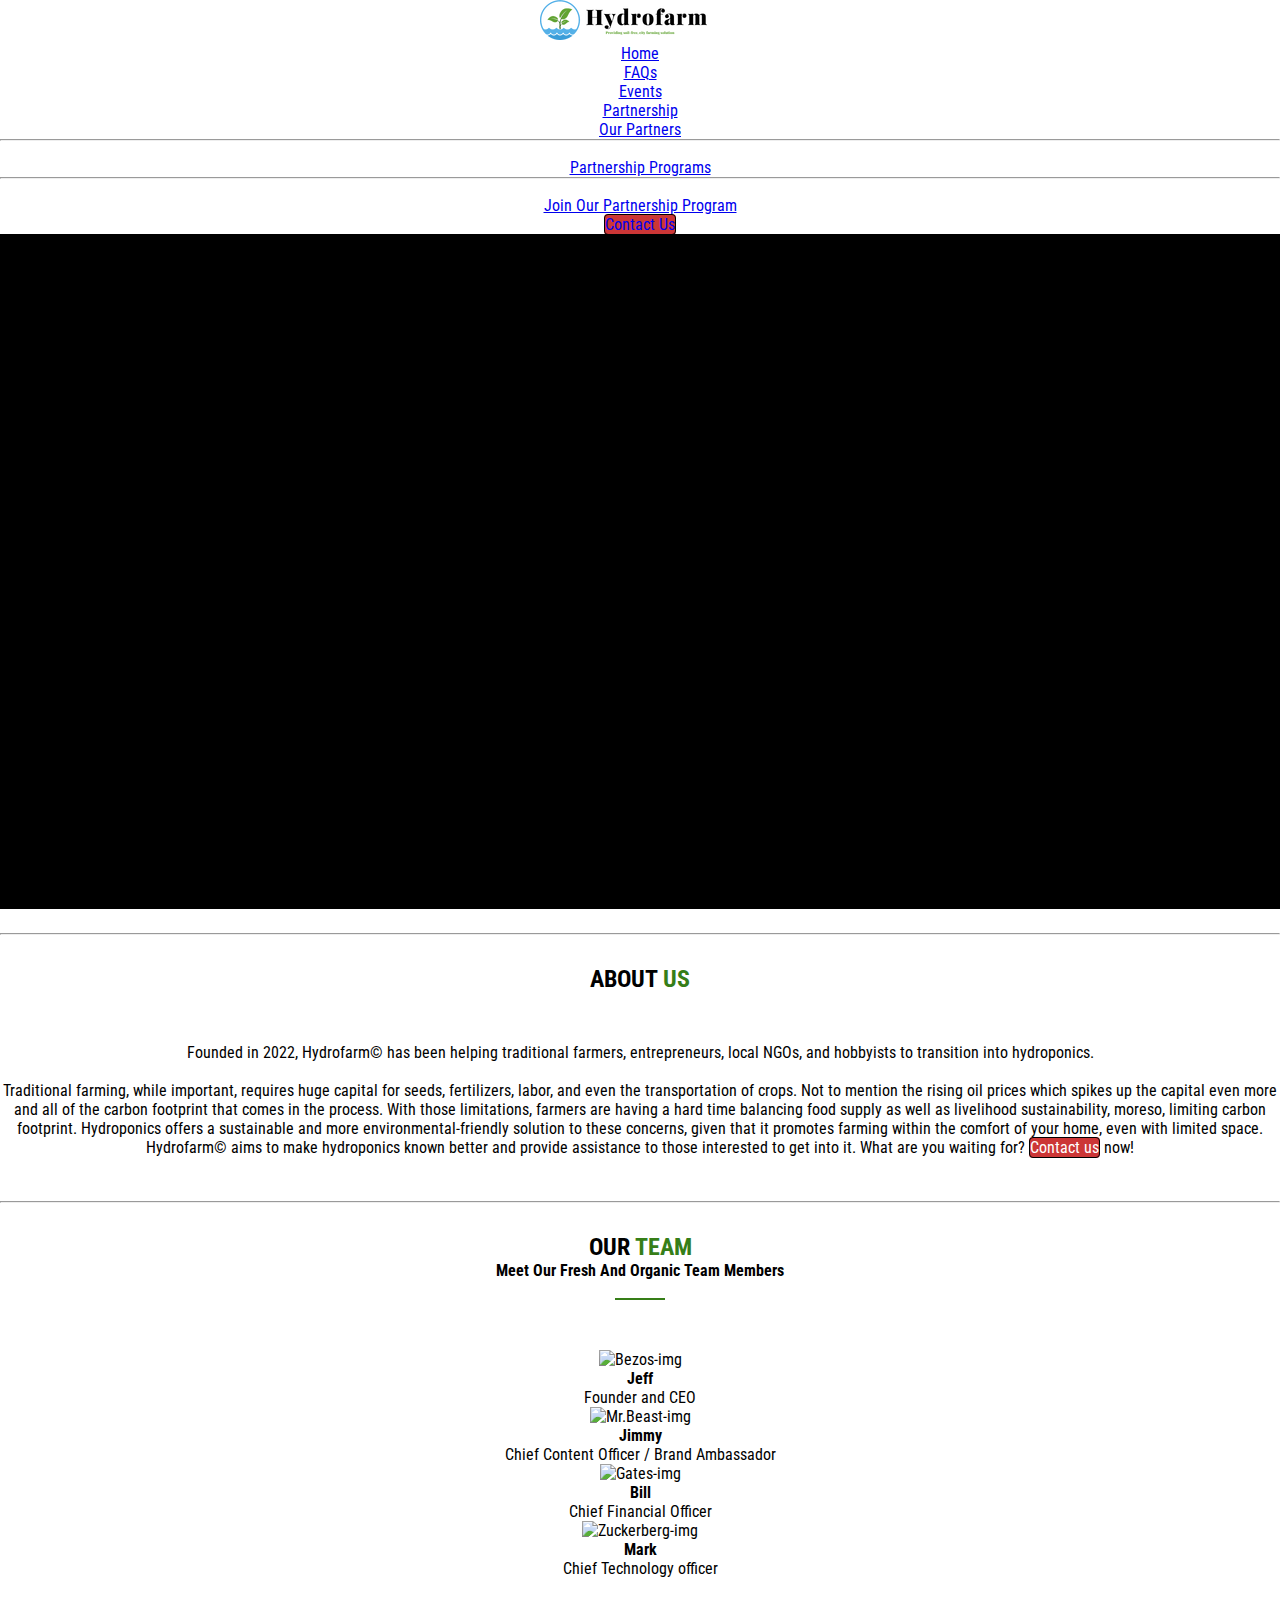
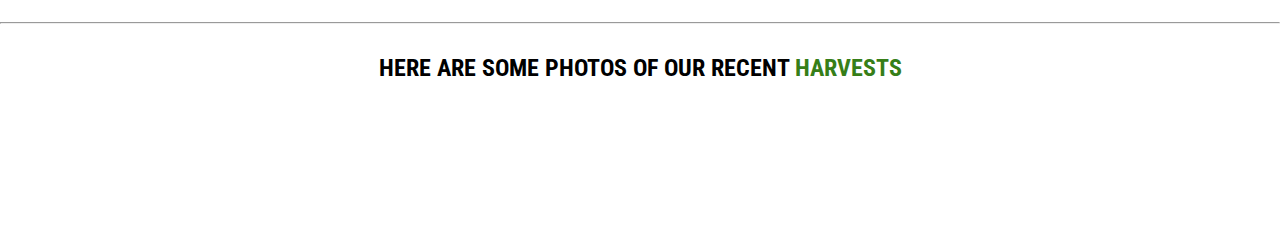
==== index.html @ 401f558d "create two divs" ====
<!DOCTYPE html>
<html lang="en">

    <head>
        <meta charset="UTF-8">
        <meta http-equiv="X-UA-Compatible" content="IE=edge">
        <meta name="viewport" content="width=device-width, initial-scale=1.0">

        <link rel="preconnect" href="https://fonts.googleapis.com">
        <link rel="preconnect" href="https://fonts.gstatic.com" crossorigin>
        <link
            href="https://fonts.googleapis.com/css2?family=Concert+One&family=Playfair+Display:wght@400;500;700;900&family=Roboto+Condensed:ital,wght@0,400;0,700;1,400&display=swap"
            rel="stylesheet">

        <!-- FONT AWESOME -->
        <link href="https://fonts.googleapis.com/icon?family=Material+Icons" rel="stylesheet">

        <title>Hydrofarm</title>

        <link href="https://cdn.jsdelivr.net/npm/bootstrap@5.0.2/dist/css/bootstrap.min.css" rel="stylesheet"
            integrity="sha384-EVSTQN3/azprG1Anm3QDgpJLIm9Nao0Yz1ztcQTwFspd3yD65VohhpuuCOmLASjC" crossorigin="anonymous">

        <link rel="stylesheet" href="css/styles.css">
    </head>

    <body>
        <!-- add a sticky-top class later -->
        <nav class="navbar navbar-expand-lg navbar-light bg-light">
            <div class="container-fluid">
                <a class="navbar-brand" href="#">
                    <img src="images/hydrofarm-logo(trans).png" alt="Hydrofarm Logo" width="200" height="40">
                </a>
                <!-- <button class="navbar-toggler" type="button" data-bs-toggle="collapse"
                    data-bs-target="#navbarSupportedContent" aria-controls="navbarSupportedContent"
                    aria-expanded="false" aria-label="Toggle navigation">
                    <span class="navbar-toggler-icon"></span>
                </button> -->
                <div class="collapse navbar-collapse" id="navbar-content" id="top">
                    <ul class="navbar-nav ms-auto mb-2 mb-lg-0">
                        <li class="nav-item">
                            <a class="nav-link" aria-current="page" href="#top">Home</a>
                        </li>
                        <li class="nav-item">
                            <a class="nav-link" href="#">FAQs</a>
                        </li>
                        <li class="nav-item">
                            <a class="nav-link" href="#">Events</a>
                        </li>
                        <!-- start of dropdown menu -->
                        <li class="nav-item dropdown">
                            <a class="nav-link dropdown-toggle disabled" href="#" id="navbar-dropdown" role="button"
                                data-bs-toggle="dropdown" aria-expanded="false">
                                Partnership
                            </a>
                            <ul class="dropdown-menu" aria-labelledby="navbar-dropdown">
                                <li><a class="dropdown-item" href="#">Our Partners</a></li>
                                <li>
                                    <hr class="dropdown-divider">
                                </li>
                                <li><a class="dropdown-item" href="#">Partnership Programs</a></li>
                                <li>
                                    <hr class="dropdown-divider">
                                </li>
                                <li><a class="dropdown-item" href="#">Join Our Partnership Program</a></li>
                            </ul>
                            <!-- end of dropdown menu -->

                        </li>
                        <!-- end of dropdown menu -->


                        <li class="nav-item">
                            <a class="nav-link active contact-us" href="#">Contact Us</a>
                        </li>

                    </ul>

                </div>

            </div>

        </nav>

        <header>

            <!-- Blank container for CSS manipulation-->
            <div class="montage-overlay"></div>

            <video playsinline="playsinline" autoplay loop muted class="motageVideos">
                <source src="videos/hydroponics-montage.mp4" type="video/mp4">
            </video>

            <!-- The header content -->
            <div class="container h-100">
                <div class="d-flex h-100 text-center align-items-center">
                    <div class="w-100 text-white">
                        <h1 class="fw-bold">Hydrofarm</h1>
                        <p class="lead mb-0 .fs-4">Enjoy the benefits of sustainable, soil-free farming <br>within the
                            metro!</p>
                    </div>
                </div>
            </div>
        </header>

        <!-- ABOUT US SECTION -->
        <main>
            <section class="about-us-section">
                <div class="container about-us-container">
                    <hr class="border-2 border-top border-info">
                    <div class="sections-heading">
                        <h2 class="about-us-heading">About <span>Us</span></h2>
                    </div>

                    <div class="container about-us-text-container">
                        <div class="container about-us-item">
                            <p class="about-us-text">
                                Founded in 2022, Hydrofarm&copy; has been helping traditional farmers, entrepreneurs,
                                local NGOs, and
                                hobbyists
                                to
                                transition into hydroponics.</p> &nbsp;

                            <p class="about-us-text"> Traditional farming, while important, requires huge capital for
                                seeds,
                                fertilizers, labor, and even the
                                transportation of crops. Not to mention the rising oil prices which spikes up the
                                capital even more and
                                all of the carbon footprint that comes in the process. With those limitations, farmers
                                are having a hard
                                time balancing food supply as well as livelihood sustainability, moreso, limiting carbon
                                footprint.
                                Hydroponics offers a sustainable and more environmental-friendly solution to these
                                concerns, given that
                                it
                                promotes farming within the comfort of your home, even with limited space.
                                Hydrofarm&copy; aims to make
                                hydroponics known better and provide assistance to those interested to get into it. What
                                are you waiting
                                for? <a class="contact-us about-us-cta" href="#">Contact us</a> now!</p>
                        </div>

                    </div>
                </div>
            </section>

            <!-- TEAMS SECTION -->
            <section id="team" class="team-area">
                <div class="container">
                    <hr class="border-2 border-top border-success">
                    <!-- teams section header -->
                    <div class="col-md-12">
                        <div class="sections-heading team-heading text-center">
                            <h2>Our <span>Team</span></h2>
                            <h4>Meet our fresh and <span class="organic">organic</span> team members</h4>
                        </div>
                    </div>

                    <!-- first row -->
                    <div class="team-items row">
                        <div class="item-container col-md-4"></div>
                        <div class="item-container col-md-4">
                            <div class="item">
                                <div class="item-content">
                                    <img class="img-fluid" src="Images/Bezos-primary.png" alt="Bezos-img">
                                    <div class="team-overlay">
                                        <p class="h6"><em>“If we can keep our competitors focused on us while we stay
                                                focused on the customer,
                                                ultimately we'll turn out all right.”</em></p>
                                        <div class="alt-image-container">
                                            <img class="img-fluid" src="Images/Bezos-alt.png" alt="bezos-alt-img"
                                                class="alt-image">
                                        </div>
                                    </div>
                                </div>
                                <div class="info">
                                    <h4>Jeff</h4>
                                    <span>Founder and CEO</span>
                                </div>
                            </div>
                        </div>
                        <div class="item-container col-md-4"></div>
                    </div>

                    <!-- second row -->
                    <div class="team-items row">
                        <div class="col-md-4 item-container">
                            <div class="item">
                                <div class="item-content">
                                    <img class="img-fluid" src="Images/Beast-primary.png" alt="Mr.Beast-img">
                                    <div class="team-overlay">
                                        <p class="h6"><em>“My overarching goal in life is to make a lot of money and
                                                then before I die, give it
                                                away.”</em></p>
                                        <div class="alt-image-container">
                                            <img class="img-fluid" src="Images/Beast-alt.png" alt="beast-alt-img"
                                                class="alt-image">
                                        </div>
                                    </div>
                                </div>
                                <div class="info">
                                    <h4>Jimmy</h4>
                                    <span>Chief Content Officer / Brand Ambassador</span>
                                </div>
                            </div>
                        </div>
                        <div class="col-md-4 item-container">
                            <div class="item">
                                <div class="item-content">
                                    <img class="img-fluid" src="Images/Gates-primary.png" alt="Gates-img">
                                    <div class="team-overlay">
                                        <p class="h6"><em>“Your most unhappy customers are your greatest source of
                                                learning.”</em>></p>
                                        <div class="bio">
                                            <img class="img-fluid" src="Images/Gates-alt.png" alt="gates-alt-img"
                                                class="alt-image">
                                        </div>
                                    </div>
                                </div>
                                <div class="info">
                                    <h4>Bill</h4>
                                    <span>Chief Financial Officer</span>
                                </div>
                            </div>
                        </div>
                        <div class="col-md-4 item-container">
                            <div class="item">
                                <div class="item-content">
                                    <img class="img-fluid" src="Images/Zuckerberg-primary.png" alt="Zuckerberg-img">
                                    <div class="team-overlay">
                                        <p class="h6"><em>“Ideas don't come out fully formed , they only become clearer
                                                as you work on them"</em>
                                            <!-- <span>My interest in hydroponics started in Farmville.</span> -->
                                        </p>
                                        <div class="bio">
                                            <img class="img-fluid" src="Images/Zuckerberg-alt.png"
                                                alt="Zuckerberg-alt-img" class="alt-image">
                                        </div>
                                    </div>
                                </div>
                                <div class="info">
                                    <h4>Mark</h4>
                                    <span>Chief Technology officer</span>
                                </div>
                            </div>
                        </div>
                    </div>

                </div>
            </section>

            <!-- GALLERY SECTION -->
            <section>
                <div class="container">
                    <hr class="border-2 border-top border-info">
                    <div class="col-md-12">
                      <div class="sections-heading team-heading text-center">
                        <h2>Here are some photos of our recent <span>harvests</span></h2>
                      </div>
                    </div>
                  </div>

                  <div class="container carousel-container">
                    <div id="carouselExampleCaptions" class="carousel slide" data-bs-ride="carousel">
                        
                    </div>
                  </div>
            </section>

        </main>

        <script src="https://cdn.jsdelivr.net/npm/bootstrap@5.0.2/dist/js/bootstrap.bundle.min.js"
            integrity="sha384-MrcW6ZMFYlzcLA8Nl+NtUVF0sA7MsXsP1UyJoMp4YLEuNSfAP+JcXn/tWtIaxVXM"
            crossorigin="anonymous"></script>
    </body>

</html>
---- css/styles.css ----
/* FONT FAMILY 
font-family: 'Concert One', cursive;
font-family: 'Playfair Display', serif;
font-family: 'Roboto Condensed', sans-serif; 

COLOR PALLETE
#CC3636
#367E18
#232323
##ff5a6e
*/

* {
  font-family: "Roboto Condensed", sans-serif;
  margin: 0%;
  padding: 0%;
}

body {
  text-align: center;
}

.nav-item:hover {
  font-size: 1.2em;
}

.contact-us {
  border: 1px solid black;
  background-color: #cc3636;
  border-radius: 4px;
  list-style-type: none;
  text-decoration: none;
}

.contact-us:hover {
  color: black;
  text-decoration: none;
  padding: 2px;
  font-size: 1.2em;
}

header {
  position: relative;
  background-color: black;
  height: 75vh;
  min-height: 25rem;
  width: 100%;
  overflow: hidden;
}

header video {
  position: absolute;
  top: 40%;
  left: 50%;
  min-width: 100%;
  min-height: 100%;
  /* width: auto;
    height: auto; */
  z-index: 0;
  -ms-transform: translateX(-50%) translateY(-50%);
  -moz-transform: translateX(-50%) translateY(-50%);
  -webkit-transform: translateX(-50%) translateY(-50%);
  transform: translateX(-50%) translateY(-50%);
}

header .container {
  position: relative;
  z-index: 2;
}

.montage-overlay {
  position: absolute;
  top: 0;
  left: 0;
  height: 100%;
  width: 100%;
  background-color: black;
  opacity: 0.5;
  z-index: 1;
}

h1 {
  font-family: "Playfair Display", serif;
  font-size: 80px;
}

main {
  min-height: 100vh;
  margin-bottom: -20px;
}

section {
  /* padding-top: 30px; */
  margin-top: 1.5rem !important;
  padding-bottom: 20px;
}

.about-us-cta {
  color: white;
}

.sections-heading h2 {
  display: block;
  font-weight: 700;
  padding-top: 30px;
  text-transform: uppercase;
}

.sections-heading h2 span {
  color: #367e18;
}

.sections-heading h4 {
  display: inline-block;
  padding-bottom: 20px;
  position: relative;
  text-transform: capitalize;
  /* z-index: 1; */
}

.team-heading h4::before {
  background: #367e18 none repeat scroll 0 0;
  bottom: 0;
  content: "";
  height: 2px;
  left: 50%;
  margin-left: -25px;
  position: absolute;
  width: 50px;
}

.sections-heading {
  margin-bottom: 50px;
  overflow: hidden;
}

.team-area .item .item-content .team-overlay {
    top: -100%;
    left: 0;
    margin: 0px;
    position: absolute;
    text-align: center;
    -webkit-transition: all 0.35s ease-in-out;
    -moz-transition: all 0.35s ease-in-out;
    -ms-transition: all 0.35s ease-in-out;
    -o-transition: all 0.35s ease-in-out;
    transition: all 0.35s ease-in-out;
    width: 100%;
    z-index: 1;
    }
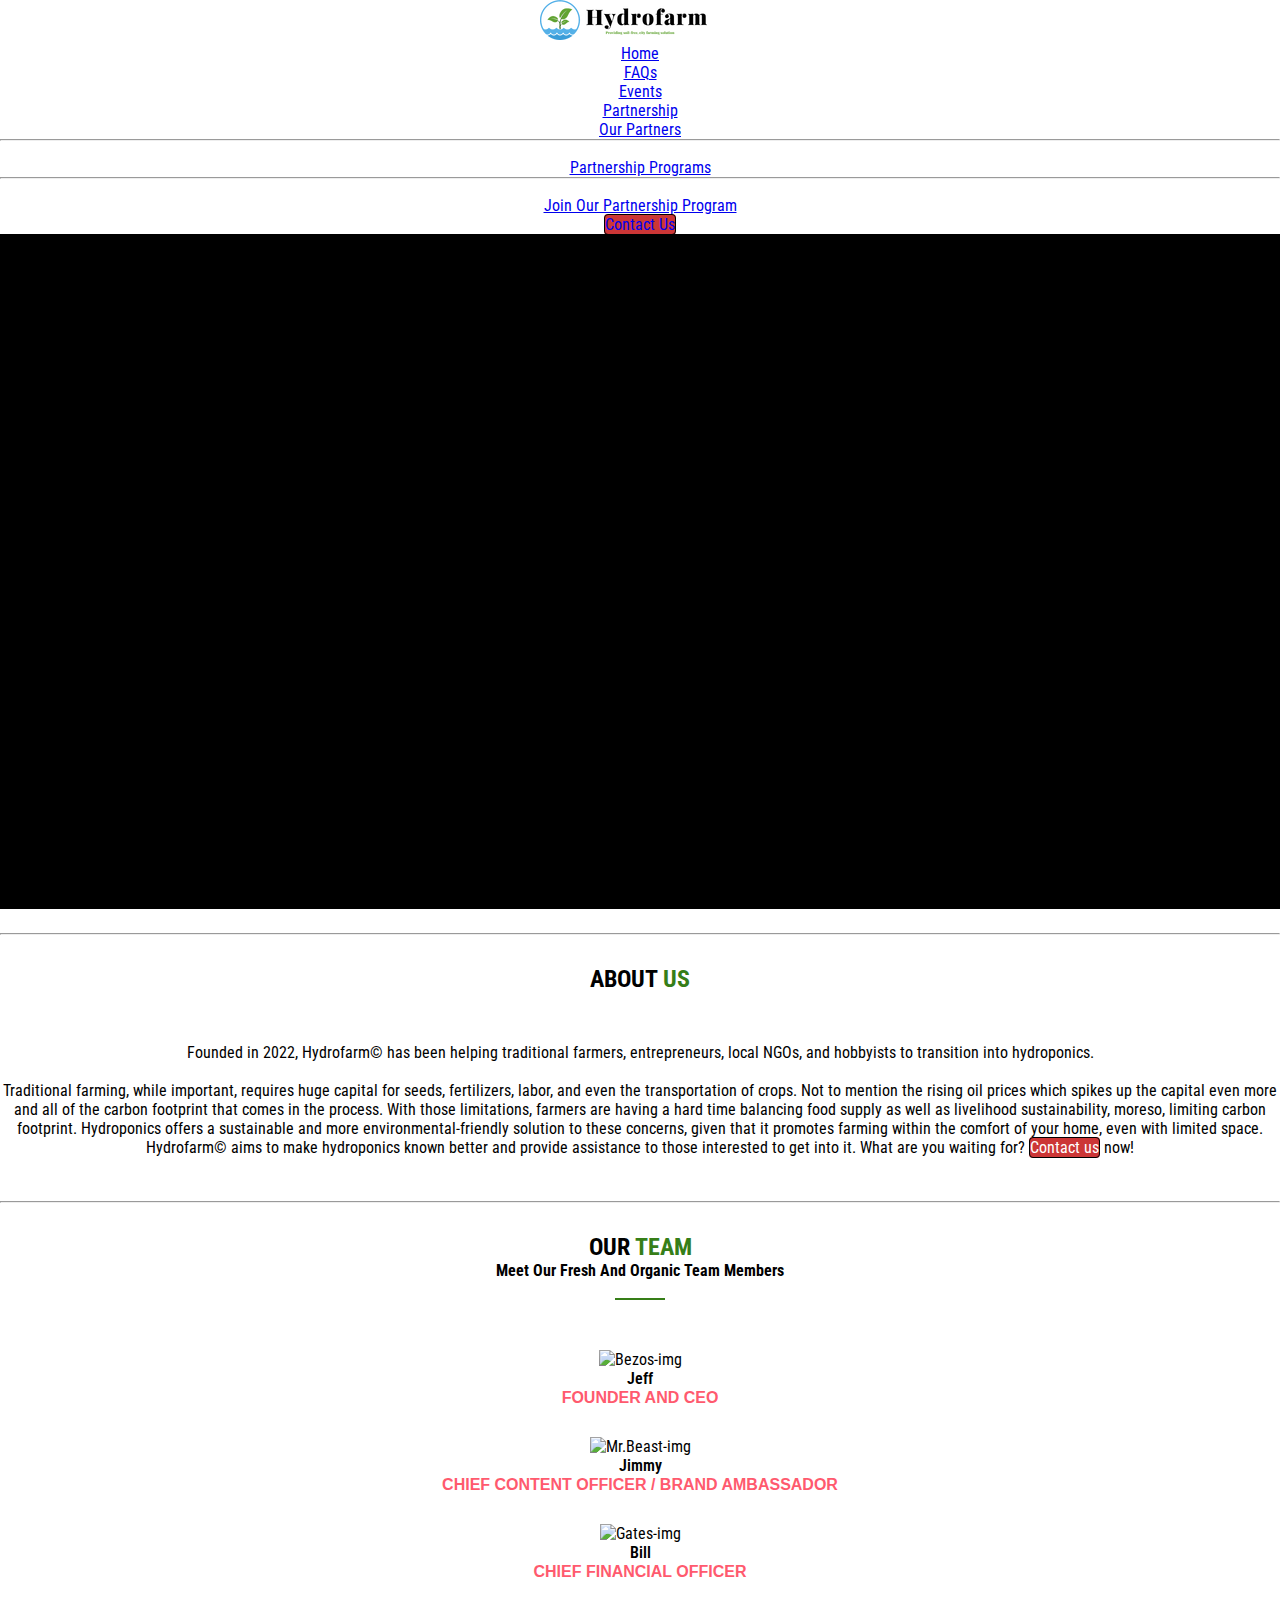
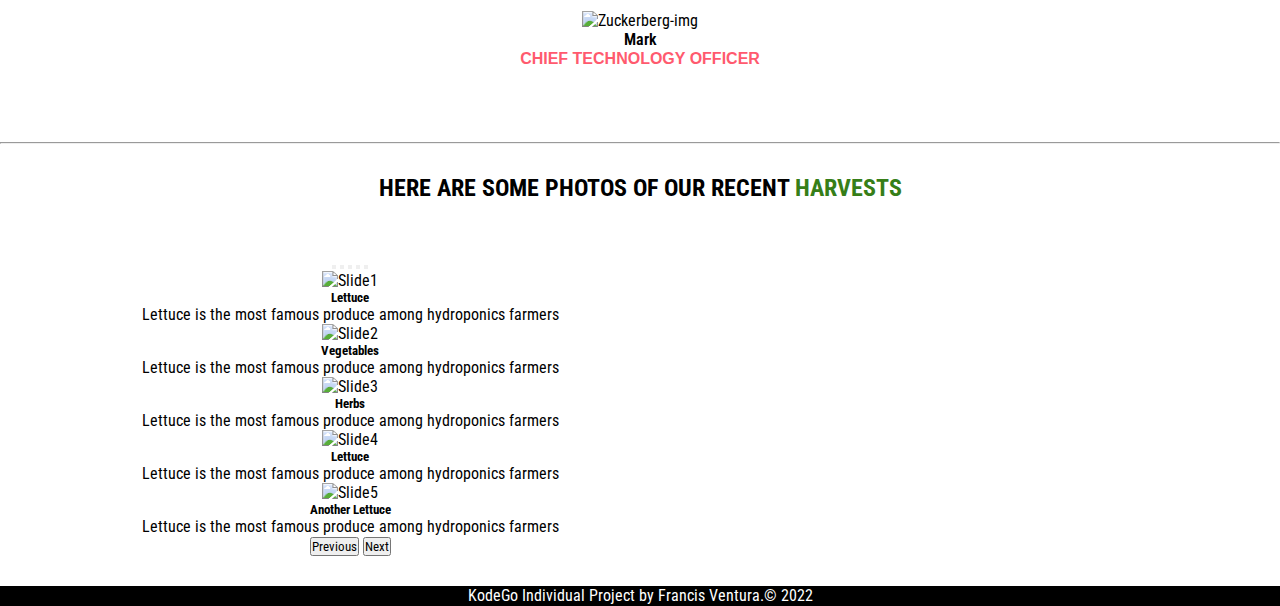
==== commit aacb25ea: "change href for nav-events" ====
--- a/index.html
+++ b/index.html
@@ -41,10 +41,10 @@
                             <a class="nav-link" aria-current="page" href="#top">Home</a>
                         </li>
                         <li class="nav-item">
-                            <a class="nav-link" href="#">FAQs</a>
+                            <a class="nav-link" href="faq.html">FAQs</a>
                         </li>
                         <li class="nav-item">
-                            <a class="nav-link" href="#">Events</a>
+                            <a class="nav-link" href="events.html">Events</a>
                         </li>
                         <!-- start of dropdown menu -->
                         <li class="nav-item dropdown">
@@ -260,13 +260,82 @@
                   </div>
 
                   <div class="container carousel-container">
-                    <div id="carouselExampleCaptions" class="carousel slide" data-bs-ride="carousel">
-                        
-                    </div>
+                    <div id="carousel-btn" class="carousel slide" data-bs-ride="carousel">
+                        <div class="carousel-indicators">
+                          <button type="button" data-bs-target="#carousel-btn" data-bs-slide-to="0" class="active"
+                            aria-current="true" aria-label="Slide 1"></button>
+                          <button type="button" data-bs-target="#carousel-btn" data-bs-slide-to="1"
+                            aria-label="Slide 2"></button>
+                          <button type="button" data-bs-target="#ccarousel-btn" data-bs-slide-to="2"
+                            aria-label="Slide 3"></button>
+                            <button type="button" data-bs-target="#carousel-btn" data-bs-slide-to="3"
+                            aria-label="Slide 4"></button>
+                            <button type="button" data-bs-target="#carousel-btn" data-bs-slide-to="4"
+                            aria-label="Slide 5"></button>
+                           
+                        </div>
+                        <div class="carousel-inner">
+                          <div class="carousel-item active">
+                            <img src="images/1.png" class="d-block w-100" alt="Slide1">
+                            <div class="carousel-caption">
+                              <h5>Lettuce</h5>
+                              <p>Lettuce is the most famous produce among hydroponics farmers</p>
+                            </div>
+                          </div>
+                          <div class="carousel-item">
+                            <img src="images/2.png" class="d-block w-100" alt="Slide2">
+                            <div class="carousel-caption">
+                              <h5>Vegetables</h5>
+                              <p>Lettuce is the most famous produce among hydroponics farmers</p>
+                            </div>
+                          </div>
+                          <div class="carousel-item">
+                            <img src="images/3.png" class="d-block w-100" alt="Slide3">
+                            <div class="carousel-caption ">
+                              <h5>Herbs</h5>
+                              <p>Lettuce is the most famous produce among hydroponics farmers</p>
+                            </div>
+                          </div>
+                          <div class="carousel-item">
+                            <img src="images/4.png" class="d-block w-100" alt="Slide4">
+                            <div class="carousel-caption">
+                              <h5>Lettuce</h5>
+                              <p>Lettuce is the most famous produce among hydroponics farmers</p>
+                            </div>
+                          </div>
+                          <div class="carousel-item">
+                            <img src="images/5.png" class="d-block w-100" alt="Slide5">
+                            <div class="carousel-caption">
+                              <h5>Another Lettuce</h5>
+                              <p>Lettuce is the most famous produce among hydroponics farmers</p>
+                            </div>
+                          </div>
+                        </div>
+            
+                        <button class="carousel-control-prev" type="button" data-bs-target="#carousel-btn"
+                          data-bs-slide="prev">
+                          <span class="carousel-control-prev-icon" aria-hidden="true"></span>
+                          <span class="visually-hidden">Previous</span>
+                        </button>
+                        <button class="carousel-control-next" type="button" data-bs-target="#carousel-btn"
+                          data-bs-slide="next">
+                          <span class="carousel-control-next-icon" aria-hidden="true"></span>
+                          <span class="visually-hidden">Next</span>
+                        </button>
+                      </div>
                   </div>
             </section>
 
+            <div class="push"></div>
+
         </main>
+
+        <footer>
+            <div class="container-fluid text-center">
+              <p>KodeGo Individual Project by Francis Ventura.&copy; 2022</p>
+      
+            </div>
+          </footer>
 
         <script src="https://cdn.jsdelivr.net/npm/bootstrap@5.0.2/dist/js/bootstrap.bundle.min.js"
             integrity="sha384-MrcW6ZMFYlzcLA8Nl+NtUVF0sA7MsXsP1UyJoMp4YLEuNSfAP+JcXn/tWtIaxVXM"
--- a/css/styles.css
+++ b/css/styles.css
@@ -74,7 +74,7 @@
   left: 0;
   height: 100%;
   width: 100%;
-  background-color: black;
+  /* background-color: black; */
   opacity: 0.5;
   z-index: 1;
 }
@@ -135,16 +135,122 @@
 }
 
 .team-area .item .item-content .team-overlay {
-    top: -100%;
-    left: 0;
-    margin: 0px;
-    position: absolute;
-    text-align: center;
-    -webkit-transition: all 0.35s ease-in-out;
-    -moz-transition: all 0.35s ease-in-out;
-    -ms-transition: all 0.35s ease-in-out;
-    -o-transition: all 0.35s ease-in-out;
-    transition: all 0.35s ease-in-out;
-    width: 100%;
-    z-index: 1;
-    }
+  top: -200%;
+  left: 0;
+  margin: 0px;
+  position: absolute;
+  text-align: center;
+  -webkit-transition: all 0.35s ease-in-out;
+  -moz-transition: all 0.35s ease-in-out;
+  -ms-transition: all 0.35s ease-in-out;
+  -o-transition: all 0.35s ease-in-out;
+  transition: all 0.35s ease-in-out;
+  width: 100%;
+  z-index: 1;
+}
+
+.team-area .item:hover .item-content .team-overlay {
+  top: 50%;
+  transform: translate(-50%, -50%);
+  left: 50%;
+}
+
+.team-area .team-items .item:hover .item-content::after {
+  opacity: 1; /*Opacity of alt images in teams section*/
+}
+
+.team-area .item-container {
+  margin-bottom: 30px;
+}
+
+.team-area .item .item-content {
+  position: relative;
+  overflow: hidden;
+  z-index: 1;
+}
+
+.team-area .item .item-content .team-overlay p {
+  /*alt-text color*/
+  color: #ffffff;
+}
+
+.team-area .item .item-content::after {
+  background: #232323 none repeat scroll 0 0;
+  content: "";
+  height: 100%;
+  left: 0;
+  opacity: 0;
+  position: absolute;
+  top: 0;
+  transition: all 0.35s ease-in-out;
+  -webkit-transition: all 0.35s ease-in-out;
+  -moz-transition: all 0.35s ease-in-out;
+  -ms-transition: all 0.35s ease-in-out;
+  -o-transition: all 0.35s ease-in-out;
+  width: 100%;
+}
+
+.team-area .info h4 {
+  font-weight: 600;
+  margin-bottom: 0px;
+  text-transform: capitalize;
+}
+
+.team-area .info span {
+  color: #ff5a6e;
+  font-family: "Poppins", sans-serif;
+  font-weight: 600;
+  text-transform: uppercase;
+}
+
+.team-area .item-container {
+  margin-bottom: 30px;
+}
+
+.carousel-container {
+  max-height: 700px;
+  max-width: 700px;
+  margin-bottom: 30px;
+}
+
+.bottom {
+  padding-top: 20px;
+}
+
+footer {
+  width: 100%;
+  background-color: black;
+  color: white;
+  height: 20px;
+}
+
+/* FAQs PAGE */
+.faq-section,
+.events-section {
+  border: #367e18 solid 2px;
+  border-radius: 2px;
+  border-spacing: 2px;
+  padding: 10px;
+}
+
+.faq-btn:focus {
+  background-color: #367e18;
+}
+
+.card-body {
+  border: none;
+}
+
+/* Media Query CSS for x.small screen size */
+@media only screen and (max-width: 480px) {
+  h1 {
+    font-size: 50px;
+  }
+}
+
+/* The following lines will manipulate the html elements if the viewer is using a screen equals to or larger than 992px */
+@media only screen and (min-width: 992px) {
+  h1 {
+    font-size: 150px;
+  }
+}
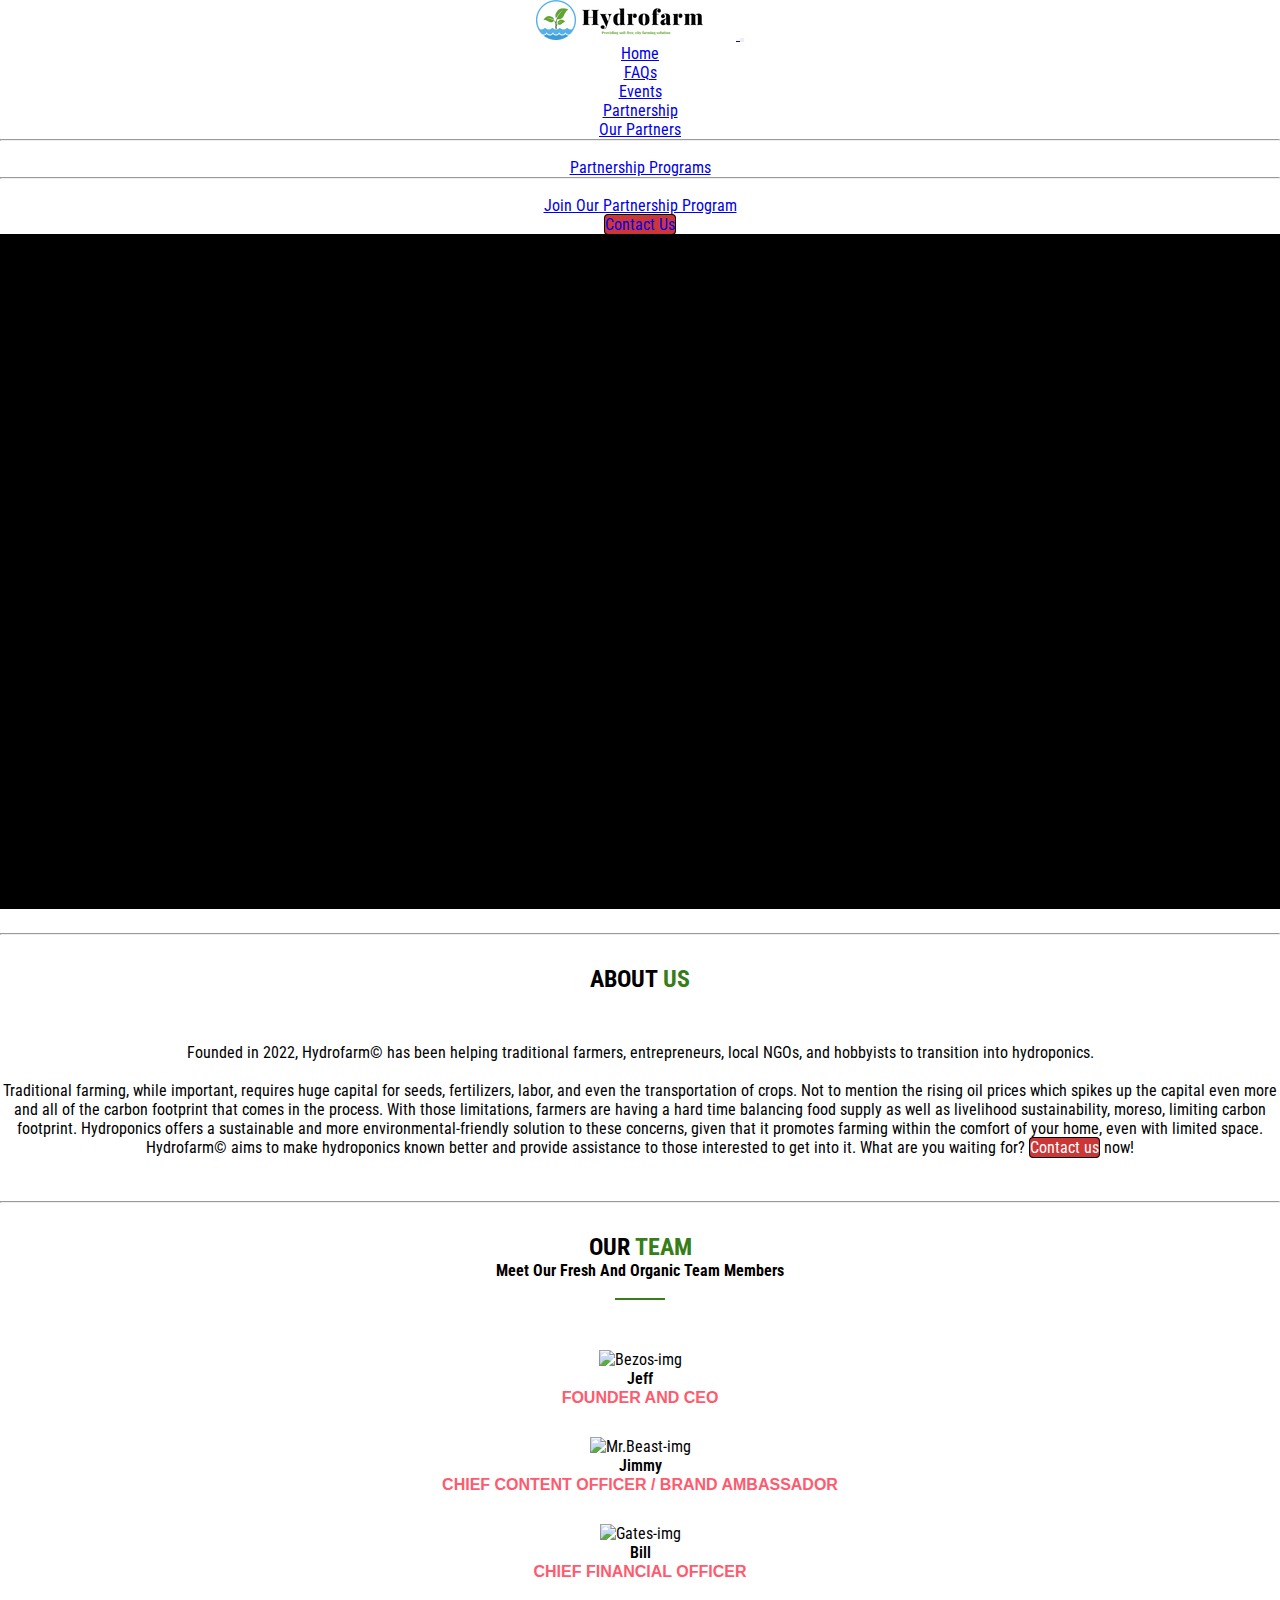
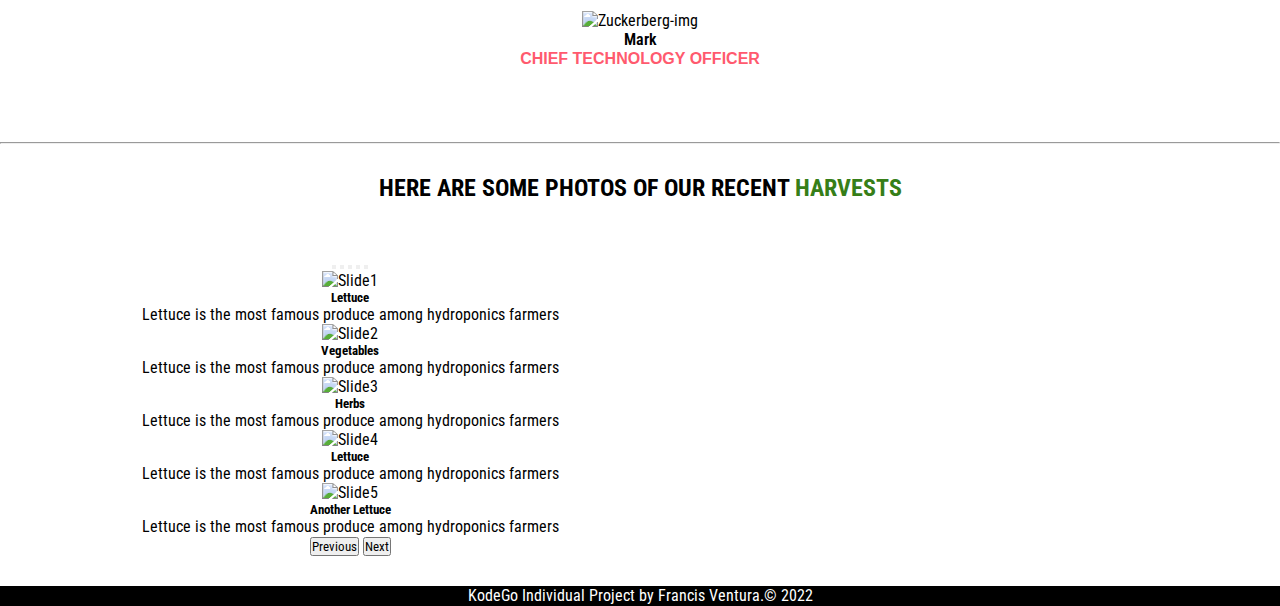
==== commit b3c674df: "add sticky top on all nav pages and change data-bs-target to navbar-content" ====
--- a/index.html
+++ b/index.html
@@ -25,16 +25,16 @@
 
     <body>
         <!-- add a sticky-top class later -->
-        <nav class="navbar navbar-expand-lg navbar-light bg-light">
+        <nav class="navbar navbar-expand-lg navbar-light bg-light sticky-top">
             <div class="container-fluid">
                 <a class="navbar-brand" href="#">
                     <img src="images/hydrofarm-logo(trans).png" alt="Hydrofarm Logo" width="200" height="40">
                 </a>
-                <!-- <button class="navbar-toggler" type="button" data-bs-toggle="collapse"
-                    data-bs-target="#navbarSupportedContent" aria-controls="navbarSupportedContent"
+                <button class="navbar-toggler" type="button" data-bs-toggle="collapse"
+                    data-bs-target="#navbar-content" aria-controls="navbar-content"
                     aria-expanded="false" aria-label="Toggle navigation">
                     <span class="navbar-toggler-icon"></span>
-                </button> -->
+                </button>
                 <div class="collapse navbar-collapse" id="navbar-content" id="top">
                     <ul class="navbar-nav ms-auto mb-2 mb-lg-0">
                         <li class="nav-item">
@@ -70,7 +70,7 @@
 
 
                         <li class="nav-item">
-                            <a class="nav-link active contact-us" href="#">Contact Us</a>
+                            <a class="nav-link active contact-us" href="contacts.html">Contact Us</a>
                         </li>
 
                     </ul>
--- a/css/styles.css
+++ b/css/styles.css
@@ -241,6 +241,25 @@
   border: none;
 }
 
+.events-header {
+  font-weight: 700;
+  color: #367e18;
+}
+
+.events-group {
+  padding-bottom: 30px;
+}
+
+/* CONTACT FORM */
+.office-details ul li {
+    text-decoration: none;
+    list-style-type: none;
+  }
+
+  .call {
+    text-decoration: none;
+  }
+
 /* Media Query CSS for x.small screen size */
 @media only screen and (max-width: 480px) {
   h1 {
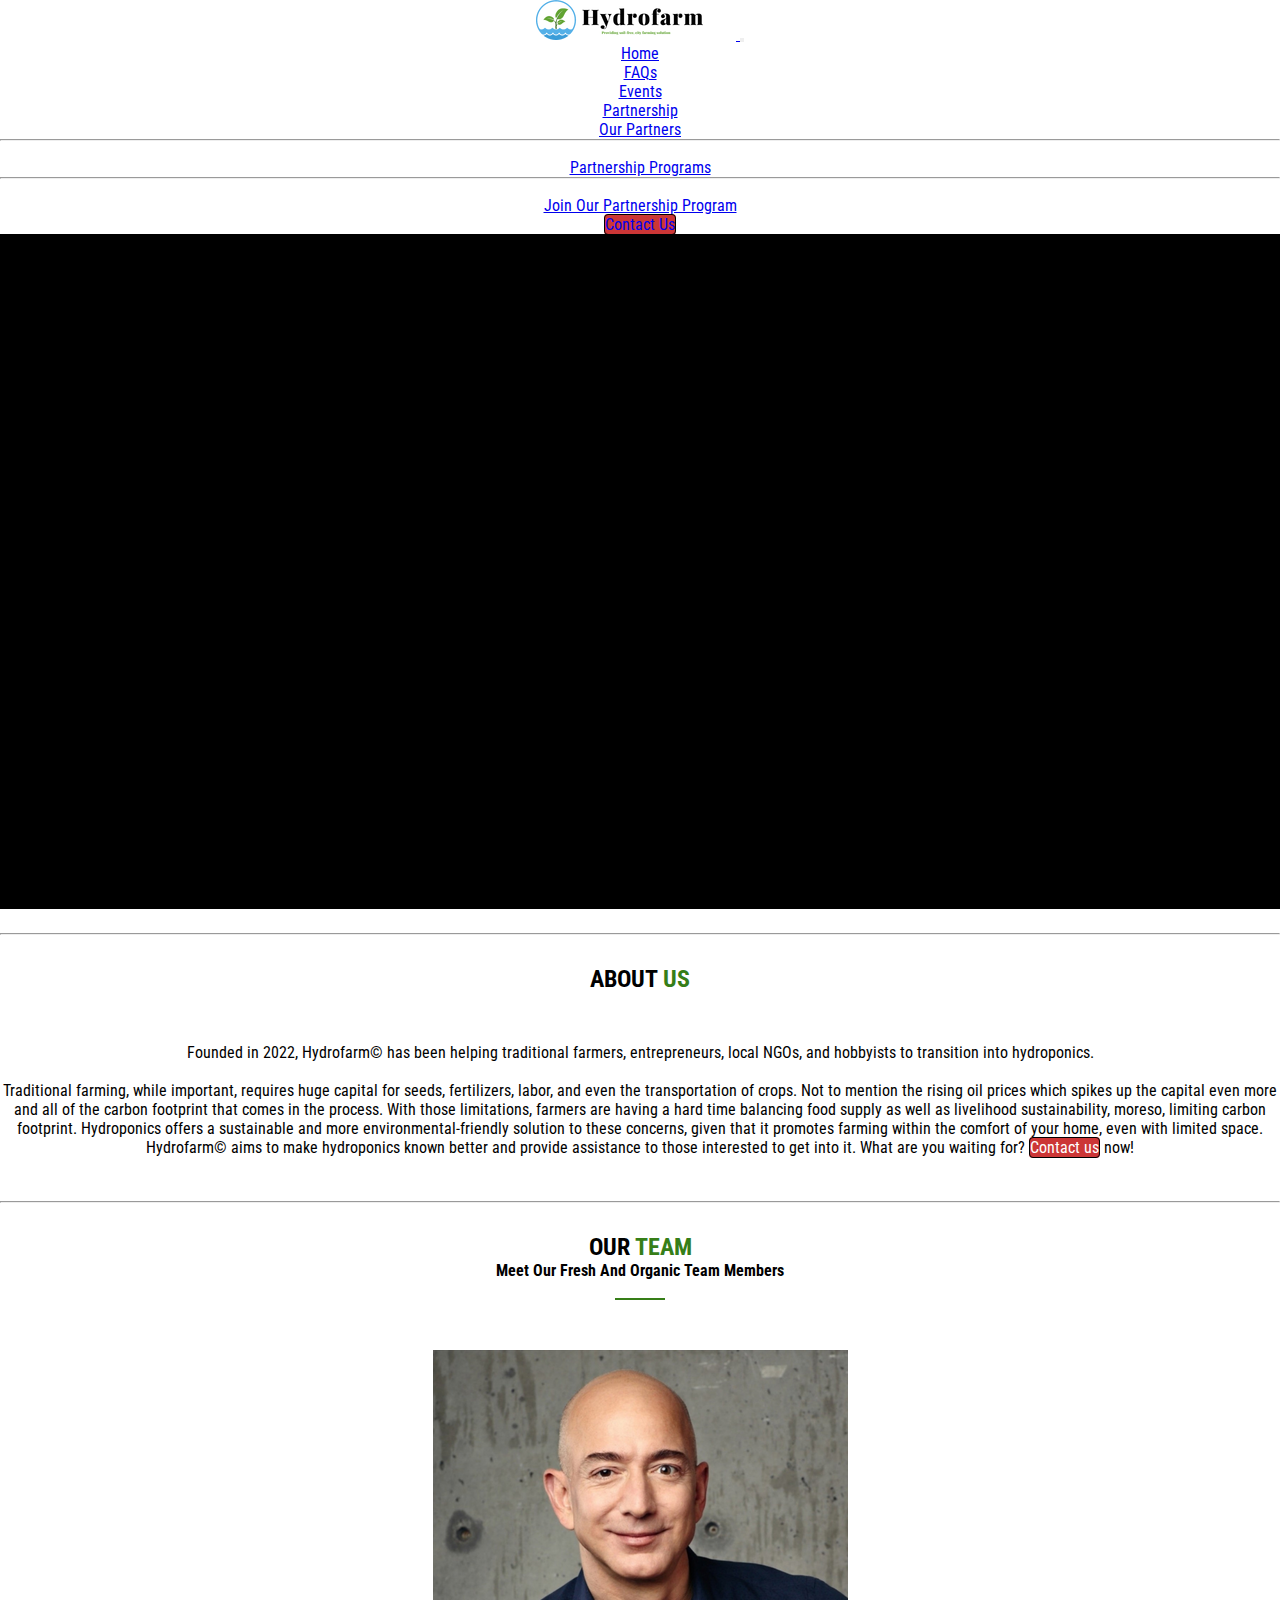
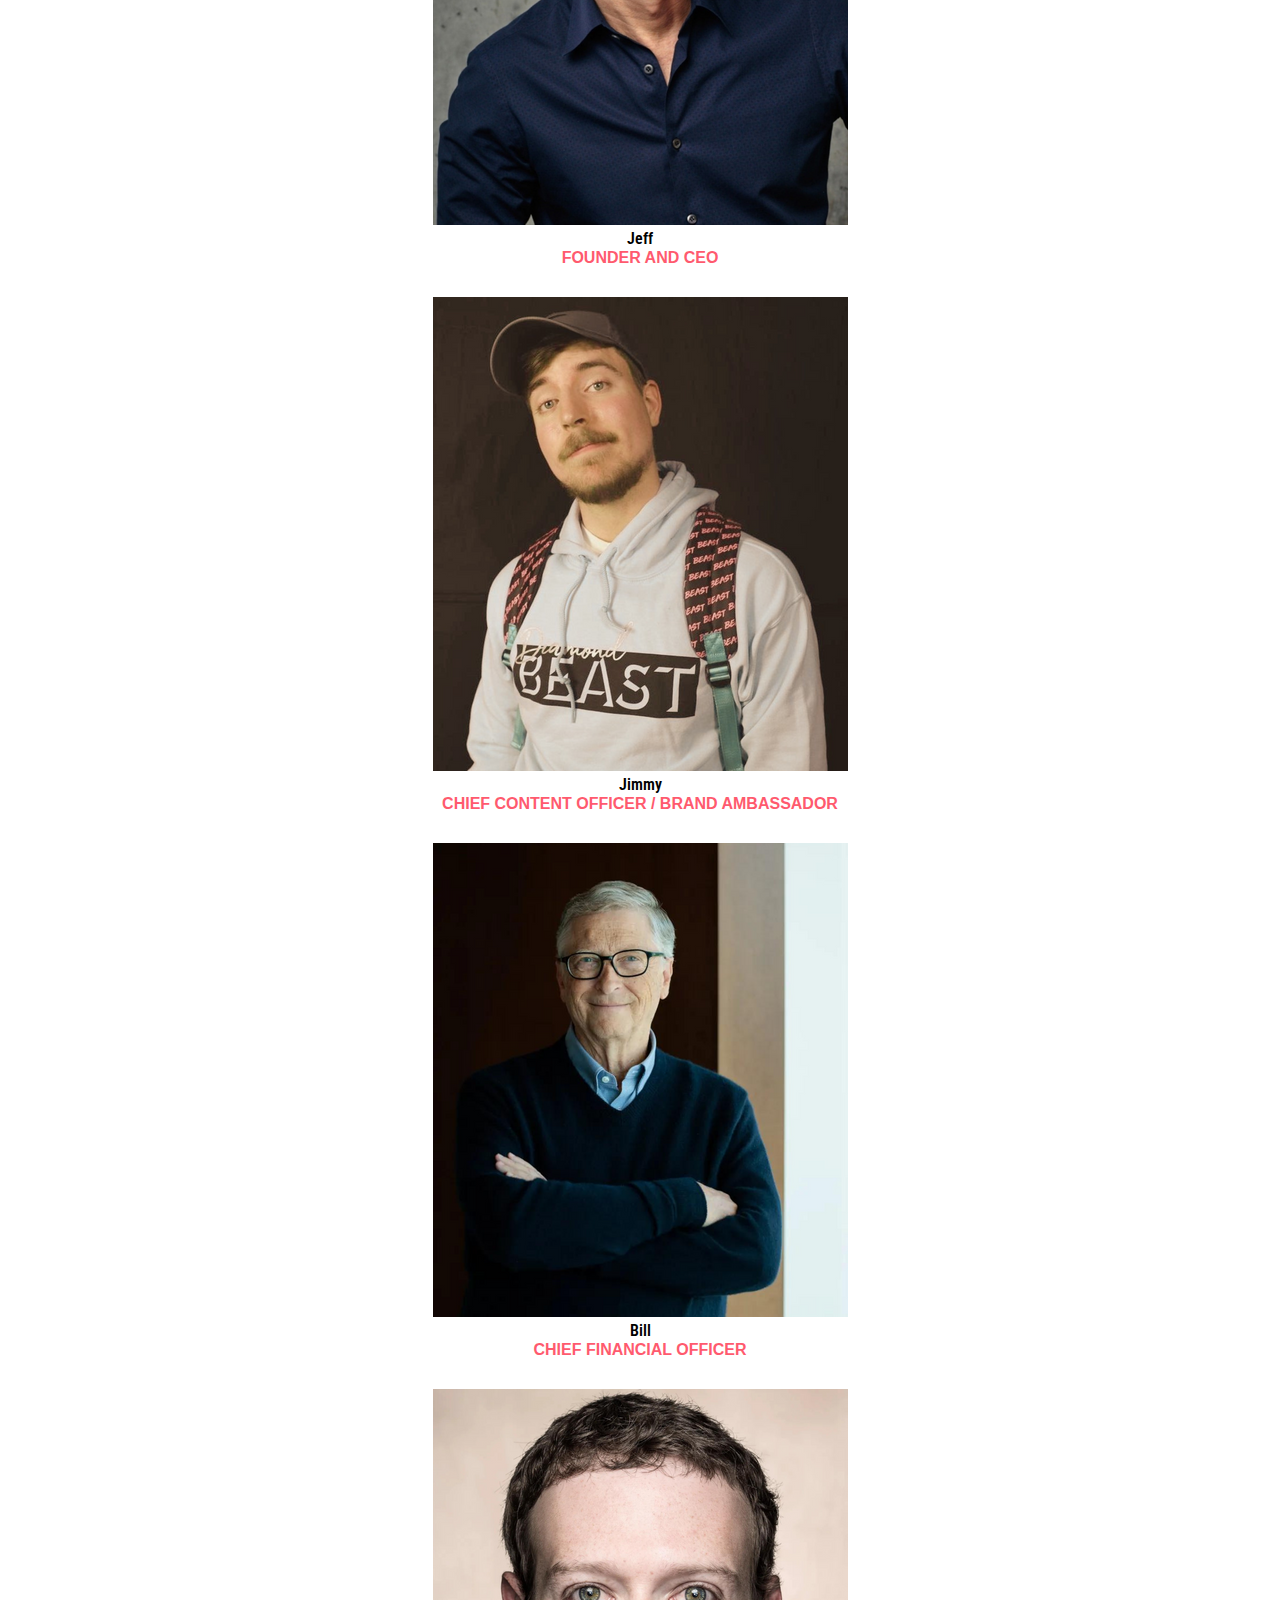
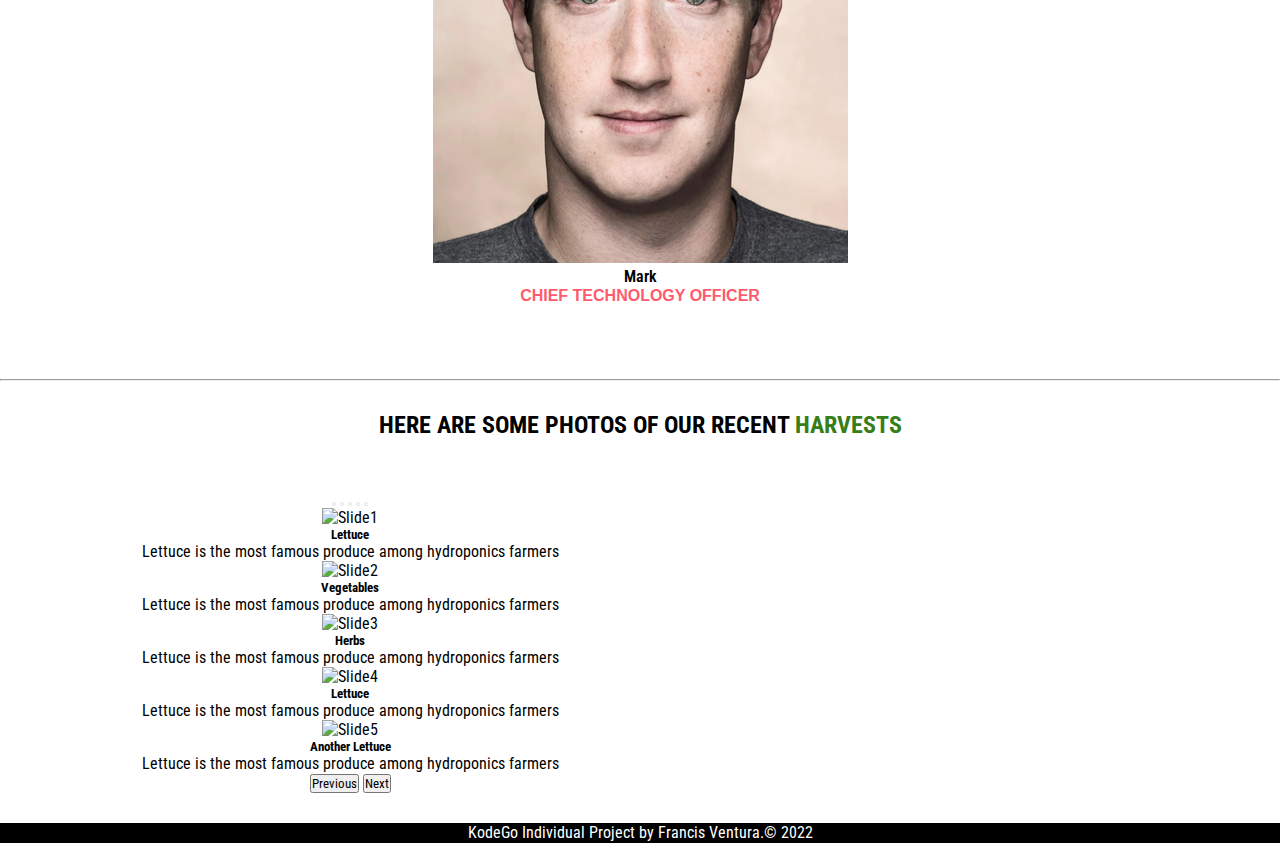
==== commit 1290857a: "change img folder name to image" ====
--- a/index.html
+++ b/index.html
@@ -6,6 +6,7 @@
         <meta http-equiv="X-UA-Compatible" content="IE=edge">
         <meta name="viewport" content="width=device-width, initial-scale=1.0">
 
+        <link rel="icon" type="image/x-icon" href="images/Favicon.png">
         <link rel="preconnect" href="https://fonts.googleapis.com">
         <link rel="preconnect" href="https://fonts.gstatic.com" crossorigin>
         <link
@@ -161,13 +162,13 @@
                         <div class="item-container col-md-4">
                             <div class="item">
                                 <div class="item-content">
-                                    <img class="img-fluid" src="Images/Bezos-primary.png" alt="Bezos-img">
+                                    <img class="img-fluid" src="images/Bezos-primary.png" alt="Bezos-img">
                                     <div class="team-overlay">
                                         <p class="h6"><em>“If we can keep our competitors focused on us while we stay
                                                 focused on the customer,
                                                 ultimately we'll turn out all right.”</em></p>
                                         <div class="alt-image-container">
-                                            <img class="img-fluid" src="Images/Bezos-alt.png" alt="bezos-alt-img"
+                                            <img class="img-fluid" src="images/Bezos-alt.png" alt="bezos-alt-img"
                                                 class="alt-image">
                                         </div>
                                     </div>
@@ -186,13 +187,13 @@
                         <div class="col-md-4 item-container">
                             <div class="item">
                                 <div class="item-content">
-                                    <img class="img-fluid" src="Images/Beast-primary.png" alt="Mr.Beast-img">
+                                    <img class="img-fluid" src="images/Beast-primary.png" alt="Mr.Beast-img">
                                     <div class="team-overlay">
                                         <p class="h6"><em>“My overarching goal in life is to make a lot of money and
                                                 then before I die, give it
                                                 away.”</em></p>
                                         <div class="alt-image-container">
-                                            <img class="img-fluid" src="Images/Beast-alt.png" alt="beast-alt-img"
+                                            <img class="img-fluid" src="images/Beast-alt.png" alt="beast-alt-img"
                                                 class="alt-image">
                                         </div>
                                     </div>
@@ -206,12 +207,12 @@
                         <div class="col-md-4 item-container">
                             <div class="item">
                                 <div class="item-content">
-                                    <img class="img-fluid" src="Images/Gates-primary.png" alt="Gates-img">
+                                    <img class="img-fluid" src="images/Gates-primary.png" alt="Gates-img">
                                     <div class="team-overlay">
                                         <p class="h6"><em>“Your most unhappy customers are your greatest source of
                                                 learning.”</em>></p>
                                         <div class="bio">
-                                            <img class="img-fluid" src="Images/Gates-alt.png" alt="gates-alt-img"
+                                            <img class="img-fluid" src="images/Gates-alt.png" alt="gates-alt-img"
                                                 class="alt-image">
                                         </div>
                                     </div>
@@ -225,14 +226,14 @@
                         <div class="col-md-4 item-container">
                             <div class="item">
                                 <div class="item-content">
-                                    <img class="img-fluid" src="Images/Zuckerberg-primary.png" alt="Zuckerberg-img">
+                                    <img class="img-fluid" src="images/Zuckerberg-primary.png" alt="Zuckerberg-img">
                                     <div class="team-overlay">
                                         <p class="h6"><em>“Ideas don't come out fully formed , they only become clearer
                                                 as you work on them"</em>
                                             <!-- <span>My interest in hydroponics started in Farmville.</span> -->
                                         </p>
                                         <div class="bio">
-                                            <img class="img-fluid" src="Images/Zuckerberg-alt.png"
+                                            <img class="img-fluid" src="images/Zuckerberg-alt.png"
                                                 alt="Zuckerberg-alt-img" class="alt-image">
                                         </div>
                                     </div>
--- a/css/styles.css
+++ b/css/styles.css
@@ -231,6 +231,7 @@
   border-radius: 2px;
   border-spacing: 2px;
   padding: 10px;
+  margin-bottom: 20px;
 }
 
 .faq-btn:focus {
@@ -241,6 +242,7 @@
   border: none;
 }
 
+/* EVENTS PAGE */
 .events-header {
   font-weight: 700;
   color: #367e18;
@@ -250,14 +252,13 @@
   padding-bottom: 30px;
 }
 
-/* CONTACT FORM */
+.events-section {
+  margin-bottom: 20px;
+}
+
+/* CONTACT PAGE */
 .office-details ul li {
-    text-decoration: none;
     list-style-type: none;
-  }
-
-  .call {
-    text-decoration: none;
   }
 
 /* Media Query CSS for x.small screen size */
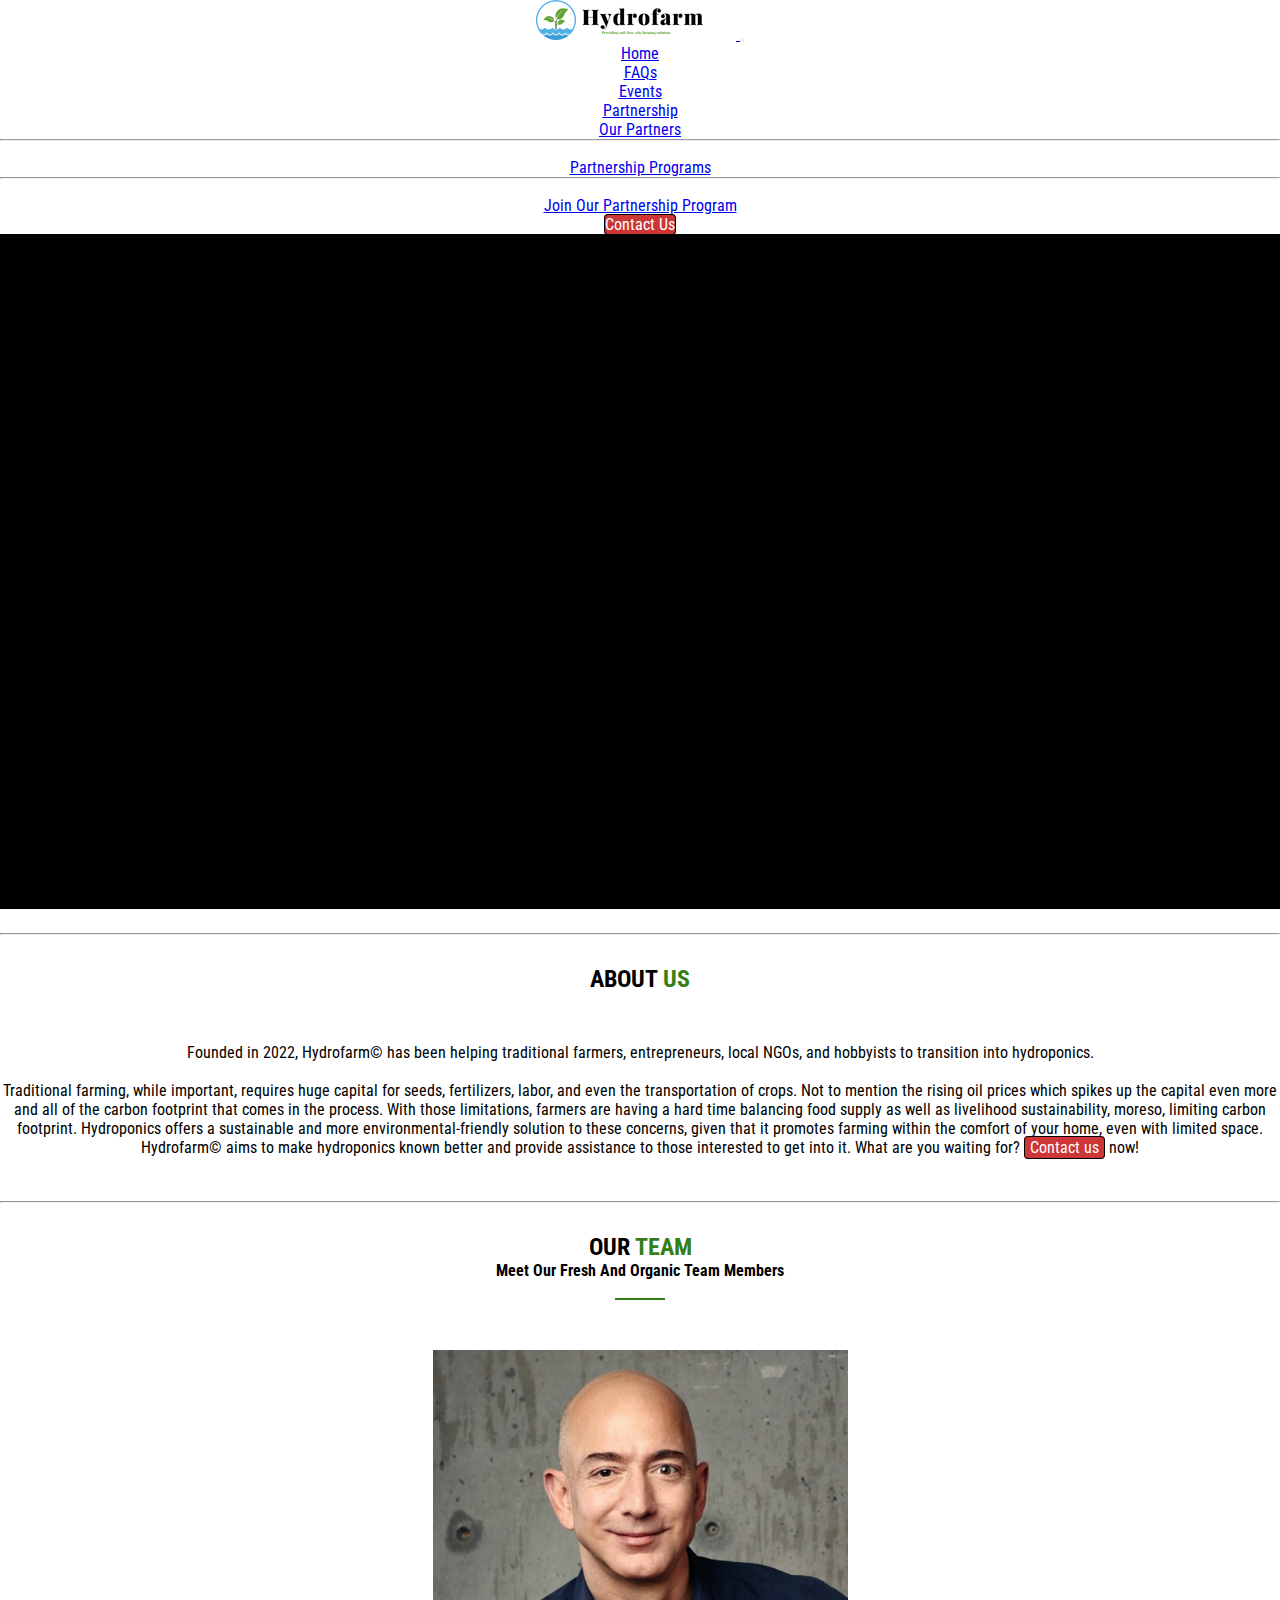
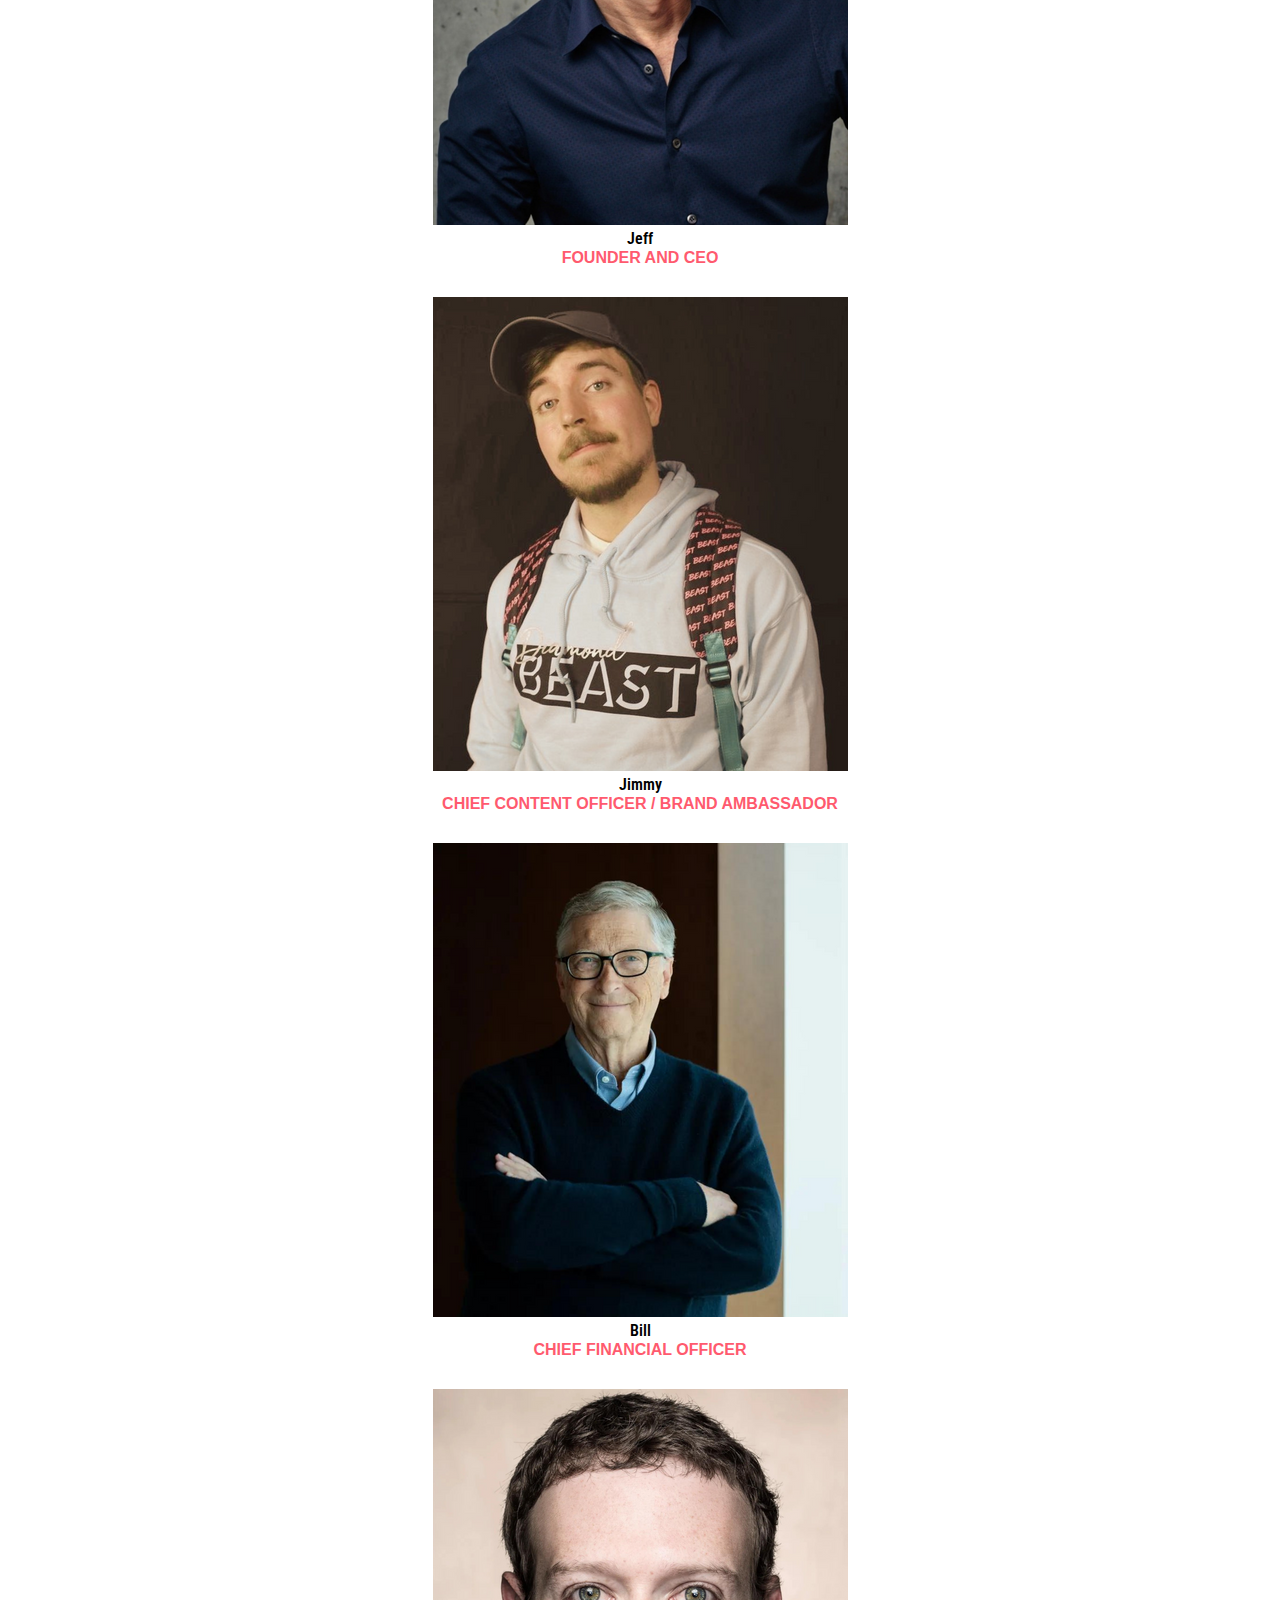
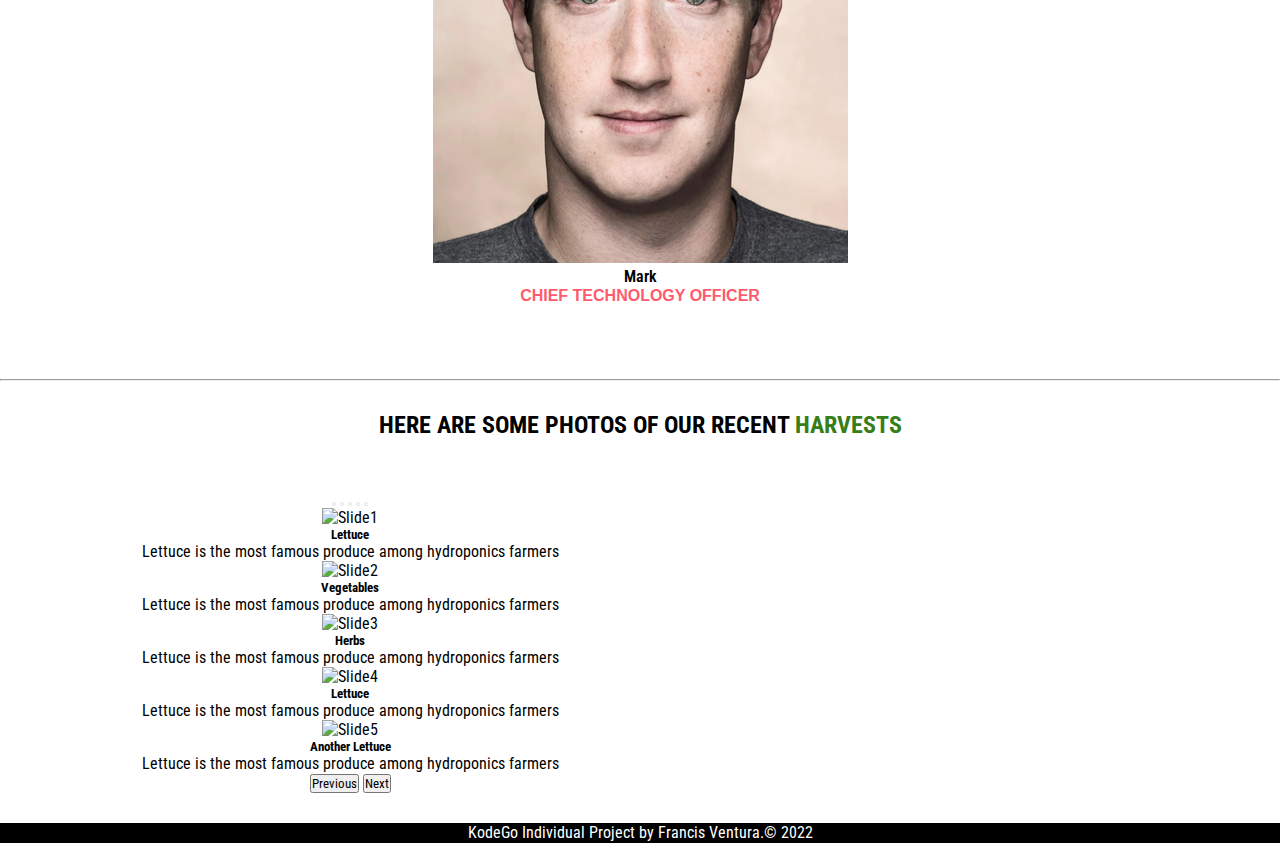
==== commit 1f4916d5: "change class name of nav cta to contact-us-cta; chang body cta to about-us-cta" ====
--- a/index.html
+++ b/index.html
@@ -31,9 +31,8 @@
                 <a class="navbar-brand" href="#">
                     <img src="images/hydrofarm-logo(trans).png" alt="Hydrofarm Logo" width="200" height="40">
                 </a>
-                <button class="navbar-toggler" type="button" data-bs-toggle="collapse"
-                    data-bs-target="#navbar-content" aria-controls="navbar-content"
-                    aria-expanded="false" aria-label="Toggle navigation">
+                <button class="navbar-toggler" type="button" data-bs-toggle="collapse" data-bs-target="#navbar-content"
+                    aria-controls="navbar-content" aria-expanded="false" aria-label="Toggle navigation">
                     <span class="navbar-toggler-icon"></span>
                 </button>
                 <div class="collapse navbar-collapse" id="navbar-content" id="top">
@@ -71,7 +70,7 @@
 
 
                         <li class="nav-item">
-                            <a class="nav-link active contact-us" href="contacts.html">Contact Us</a>
+                            <a class="nav-link active contact-us-cta" href="contacts.html">Contact Us</a>
                         </li>
 
                     </ul>
@@ -88,7 +87,7 @@
             <div class="montage-overlay"></div>
 
             <video playsinline="playsinline" autoplay loop muted class="motageVideos">
-                <source src="videos/hydroponics-montage.mp4" type="video/mp4">
+                <source src="videos/vid-montage.mp4" type="video/mp4">
             </video>
 
             <!-- The header content -->
@@ -137,7 +136,7 @@
                                 Hydrofarm&copy; aims to make
                                 hydroponics known better and provide assistance to those interested to get into it. What
                                 are you waiting
-                                for? <a class="contact-us about-us-cta" href="#">Contact us</a> now!</p>
+                                for? <a class="contact-us-cta about-us-cta" href="contacts.html">Contact us</a> now!</p>
                         </div>
 
                     </div>
@@ -254,89 +253,93 @@
                 <div class="container">
                     <hr class="border-2 border-top border-info">
                     <div class="col-md-12">
-                      <div class="sections-heading team-heading text-center">
-                        <h2>Here are some photos of our recent <span>harvests</span></h2>
-                      </div>
-                    </div>
-                  </div>
-
-                  <div class="container carousel-container">
+                        <div class="sections-heading team-heading text-center">
+                            <h2>Here are some photos of our recent <span>harvests</span></h2>
+                        </div>
+                    </div>
+                </div>
+
+                <div class="container carousel-container">
                     <div id="carousel-btn" class="carousel slide" data-bs-ride="carousel">
                         <div class="carousel-indicators">
-                          <button type="button" data-bs-target="#carousel-btn" data-bs-slide-to="0" class="active"
-                            aria-current="true" aria-label="Slide 1"></button>
-                          <button type="button" data-bs-target="#carousel-btn" data-bs-slide-to="1"
-                            aria-label="Slide 2"></button>
-                          <button type="button" data-bs-target="#ccarousel-btn" data-bs-slide-to="2"
-                            aria-label="Slide 3"></button>
+                            <button type="button" data-bs-target="#carousel-btn" data-bs-slide-to="0" class="active"
+                                aria-current="true" aria-label="Slide 1"></button>
+                            <button type="button" data-bs-target="#carousel-btn" data-bs-slide-to="1"
+                                aria-label="Slide 2"></button>
+                            <button type="button" data-bs-target="#ccarousel-btn" data-bs-slide-to="2"
+                                aria-label="Slide 3"></button>
                             <button type="button" data-bs-target="#carousel-btn" data-bs-slide-to="3"
-                            aria-label="Slide 4"></button>
+                                aria-label="Slide 4"></button>
                             <button type="button" data-bs-target="#carousel-btn" data-bs-slide-to="4"
-                            aria-label="Slide 5"></button>
-                           
+                                aria-label="Slide 5"></button>
+
                         </div>
                         <div class="carousel-inner">
-                          <div class="carousel-item active">
-                            <img src="images/1.png" class="d-block w-100" alt="Slide1">
-                            <div class="carousel-caption">
-                              <h5>Lettuce</h5>
-                              <p>Lettuce is the most famous produce among hydroponics farmers</p>
-                            </div>
-                          </div>
-                          <div class="carousel-item">
-                            <img src="images/2.png" class="d-block w-100" alt="Slide2">
-                            <div class="carousel-caption">
-                              <h5>Vegetables</h5>
-                              <p>Lettuce is the most famous produce among hydroponics farmers</p>
-                            </div>
-                          </div>
-                          <div class="carousel-item">
-                            <img src="images/3.png" class="d-block w-100" alt="Slide3">
-                            <div class="carousel-caption ">
-                              <h5>Herbs</h5>
-                              <p>Lettuce is the most famous produce among hydroponics farmers</p>
-                            </div>
-                          </div>
-                          <div class="carousel-item">
-                            <img src="images/4.png" class="d-block w-100" alt="Slide4">
-                            <div class="carousel-caption">
-                              <h5>Lettuce</h5>
-                              <p>Lettuce is the most famous produce among hydroponics farmers</p>
-                            </div>
-                          </div>
-                          <div class="carousel-item">
-                            <img src="images/5.png" class="d-block w-100" alt="Slide5">
-                            <div class="carousel-caption">
-                              <h5>Another Lettuce</h5>
-                              <p>Lettuce is the most famous produce among hydroponics farmers</p>
-                            </div>
-                          </div>
-                        </div>
-            
+                            <div class="carousel-item active">
+                                <img src="images/1.png" class="d-block w-100" alt="Slide1">
+                                <div class="carousel-caption">
+                                    <h5>Lettuce</h5>
+                                    <p>Lettuce is the most famous produce among hydroponics farmers</p>
+                                </div>
+                            </div>
+                            <div class="carousel-item">
+                                <img src="images/2.png" class="d-block w-100" alt="Slide2">
+                                <div class="carousel-caption">
+                                    <h5>Vegetables</h5>
+                                    <p>Lettuce is the most famous produce among hydroponics farmers</p>
+                                </div>
+                            </div>
+                            <div class="carousel-item">
+                                <img src="images/3.png" class="d-block w-100" alt="Slide3">
+                                <div class="carousel-caption ">
+                                    <h5>Herbs</h5>
+                                    <p>Lettuce is the most famous produce among hydroponics farmers</p>
+                                </div>
+                            </div>
+                            <div class="carousel-item">
+                                <img src="images/4.png" class="d-block w-100" alt="Slide4">
+                                <div class="carousel-caption">
+                                    <h5>Lettuce</h5>
+                                    <p>Lettuce is the most famous produce among hydroponics farmers</p>
+                                </div>
+                            </div>
+                            <div class="carousel-item">
+                                <img src="images/5.png" class="d-block w-100" alt="Slide5">
+                                <div class="carousel-caption">
+                                    <h5>Another Lettuce</h5>
+                                    <p>Lettuce is the most famous produce among hydroponics farmers</p>
+                                </div>
+                            </div>
+                        </div>
+
                         <button class="carousel-control-prev" type="button" data-bs-target="#carousel-btn"
-                          data-bs-slide="prev">
-                          <span class="carousel-control-prev-icon" aria-hidden="true"></span>
-                          <span class="visually-hidden">Previous</span>
+                            data-bs-slide="prev">
+                            <span class="carousel-control-prev-icon" aria-hidden="true"></span>
+                            <span class="visually-hidden">Previous</span>
                         </button>
                         <button class="carousel-control-next" type="button" data-bs-target="#carousel-btn"
-                          data-bs-slide="next">
-                          <span class="carousel-control-next-icon" aria-hidden="true"></span>
-                          <span class="visually-hidden">Next</span>
+                            data-bs-slide="next">
+                            <span class="carousel-control-next-icon" aria-hidden="true"></span>
+                            <span class="visually-hidden">Next</span>
                         </button>
-                      </div>
-                  </div>
+                    </div>
+                </div>
             </section>
 
             <div class="push"></div>
 
+
+
         </main>
 
         <footer>
-            <div class="container-fluid text-center">
-              <p>KodeGo Individual Project by Francis Ventura.&copy; 2022</p>
-      
+            <div class="text-center">
+
+                <p class="bottom">KodeGo Individual Project by Francis Ventura.&copy; 2022</p>
+
             </div>
-          </footer>
+        </footer>
+
 
         <script src="https://cdn.jsdelivr.net/npm/bootstrap@5.0.2/dist/js/bootstrap.bundle.min.js"
             integrity="sha384-MrcW6ZMFYlzcLA8Nl+NtUVF0sA7MsXsP1UyJoMp4YLEuNSfAP+JcXn/tWtIaxVXM"
--- a/css/styles.css
+++ b/css/styles.css
@@ -24,7 +24,7 @@
   font-size: 1.2em;
 }
 
-.contact-us {
+/* .contact-us {
   border: 1px solid black;
   background-color: #cc3636;
   border-radius: 4px;
@@ -37,6 +37,26 @@
   text-decoration: none;
   padding: 2px;
   font-size: 1.2em;
+} */
+
+.contact-us-cta {
+  color: white !important;
+  border: 1px solid black;
+  background-color: #cc3636;
+  border-radius: 4px;
+  list-style-type: none;
+  text-decoration: none;
+}
+
+.contact-us-cta:hover{
+  color: black;
+  text-decoration: none;
+  padding: 2px;
+  font-size: 1.2em;
+}
+
+.about-us-cta {
+  padding: 1px 5px;
 }
 
 header {
@@ -95,10 +115,6 @@
   padding-bottom: 20px;
 }
 
-.about-us-cta {
-  color: white;
-}
-
 .sections-heading h2 {
   display: block;
   font-weight: 700;
@@ -213,16 +229,21 @@
   margin-bottom: 30px;
 }
 
-.bottom {
+/* .push {
   padding-top: 20px;
-}
+} */
 
 footer {
   width: 100%;
   background-color: black;
   color: white;
   height: 20px;
-}
+  margin: 0%;
+}
+
+/* .bottom, p {
+  margin-bottom: 0% !important;
+} */
 
 /* FAQs PAGE */
 .faq-section,
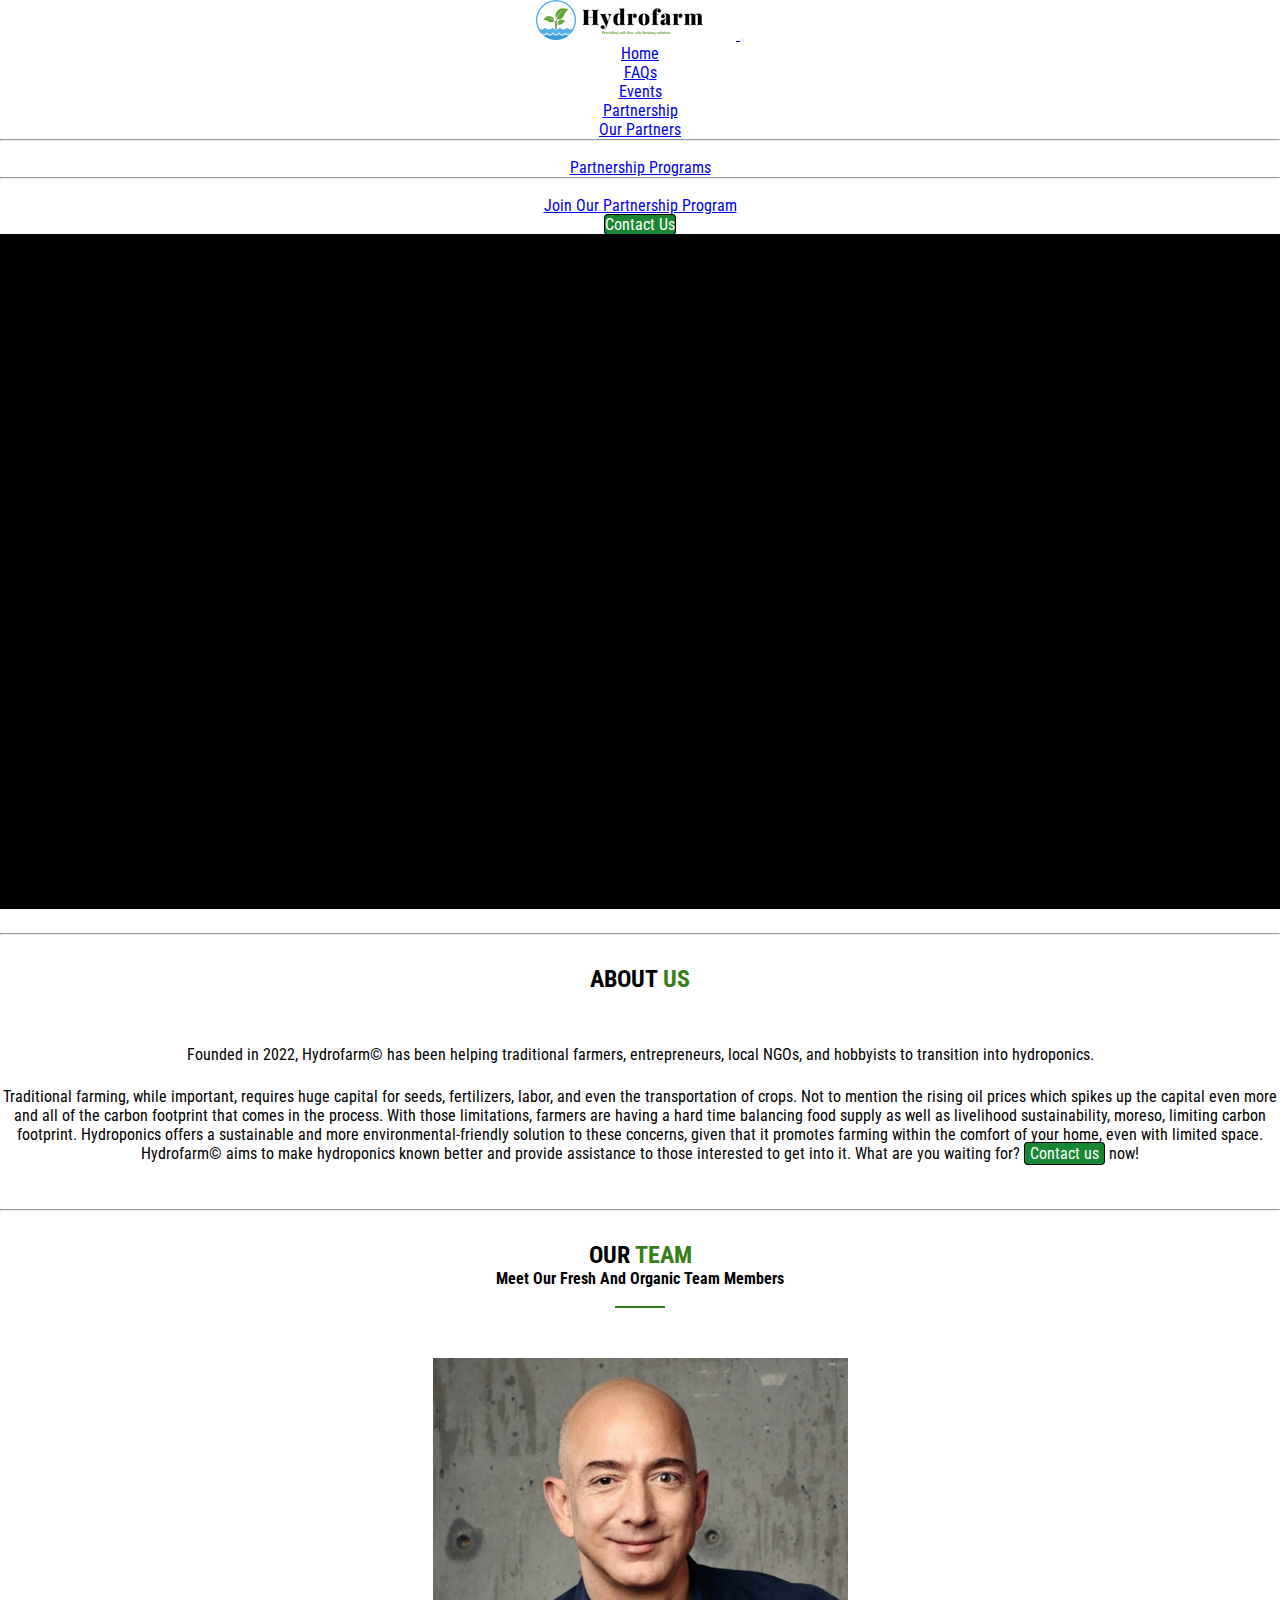
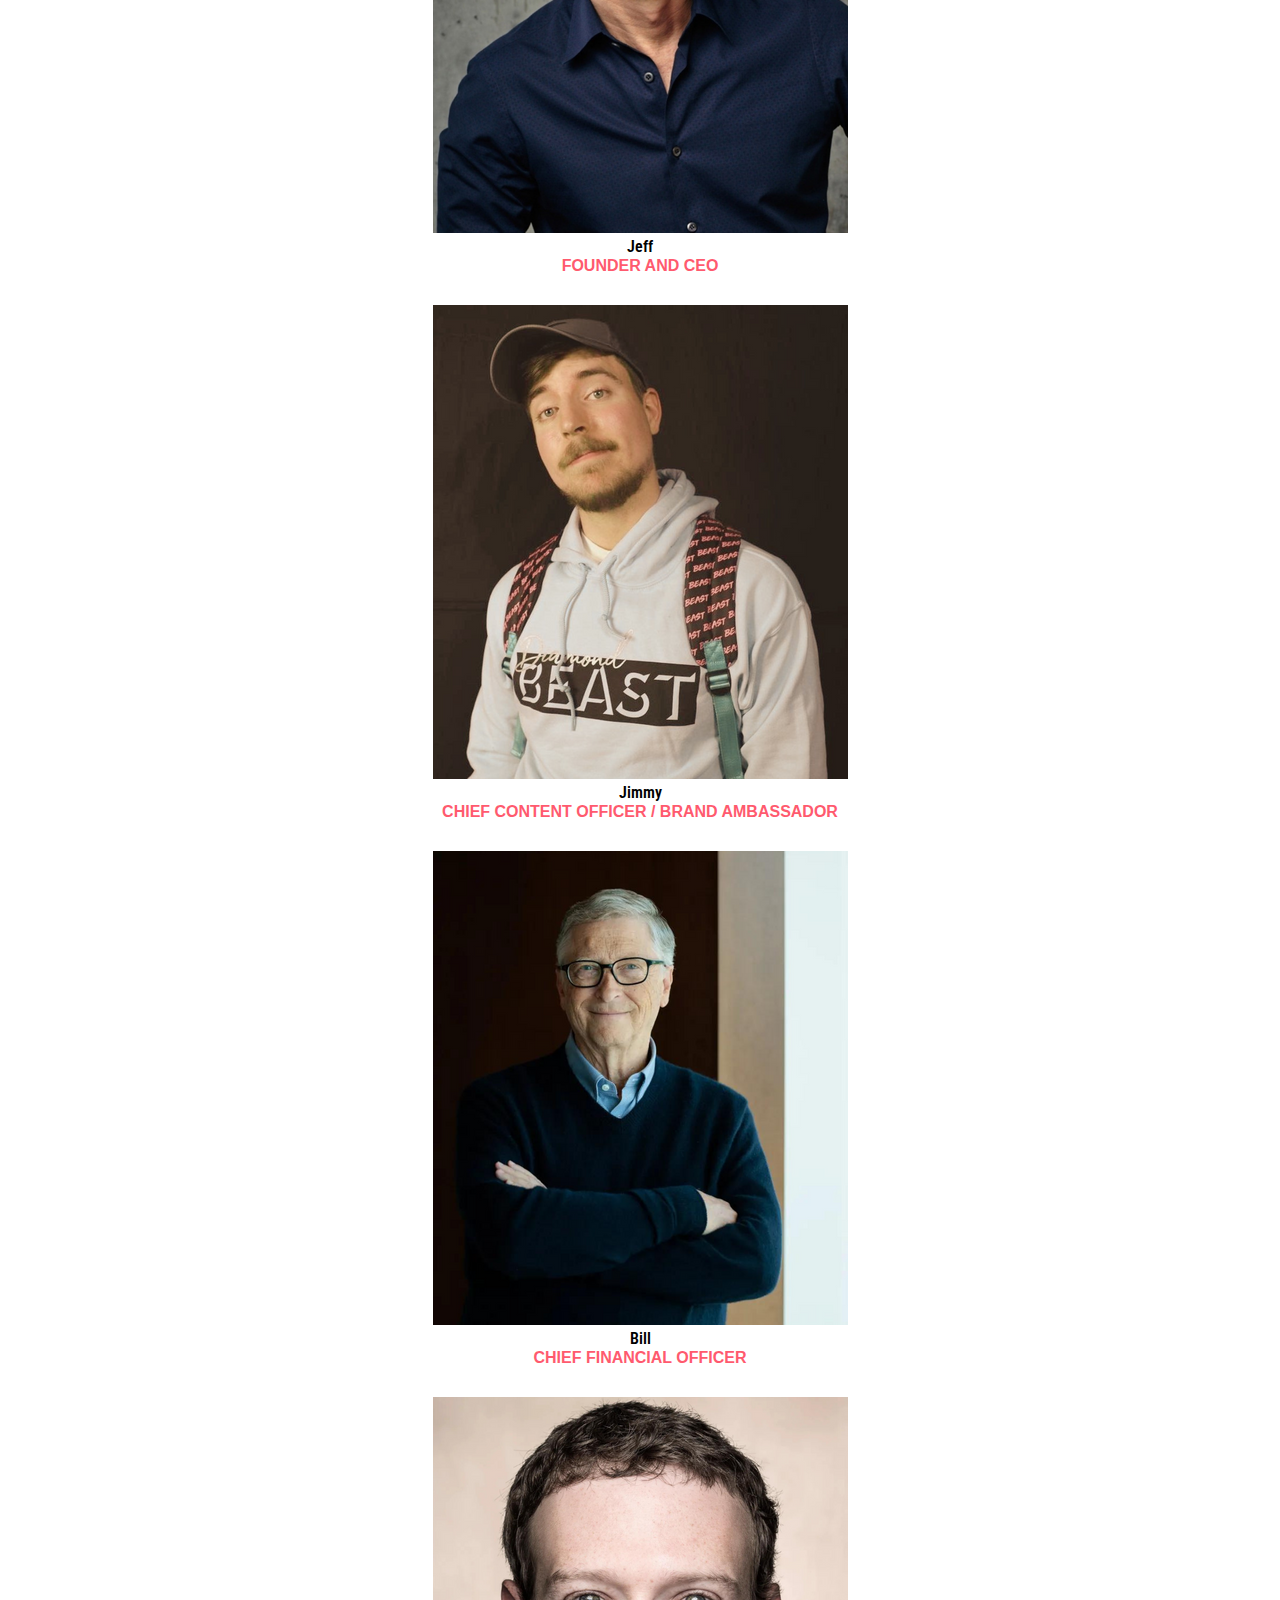
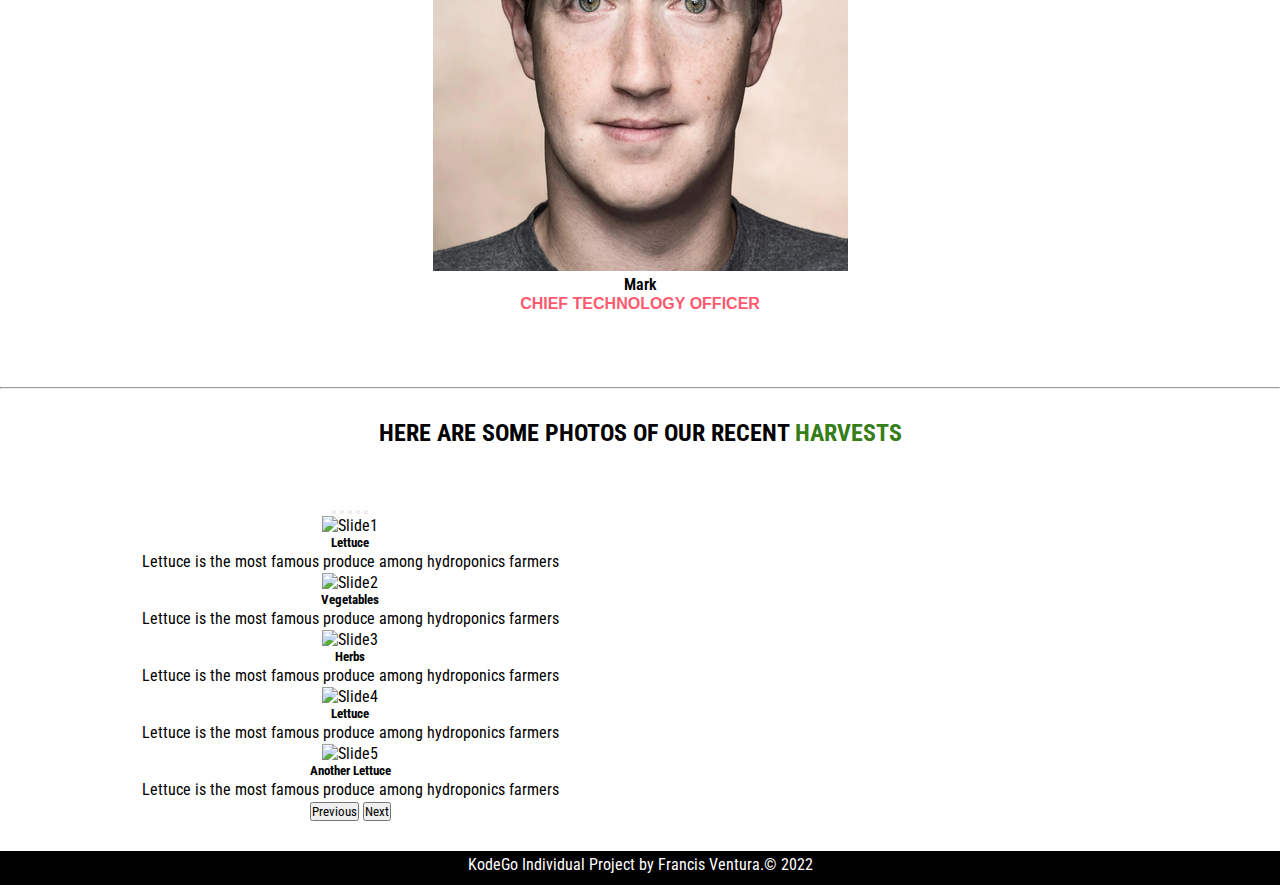
==== commit 1711c127: "random" ====
--- a/index.html
+++ b/index.html
@@ -35,7 +35,7 @@
                     aria-controls="navbar-content" aria-expanded="false" aria-label="Toggle navigation">
                     <span class="navbar-toggler-icon"></span>
                 </button>
-                <div class="collapse navbar-collapse" id="navbar-content" id="top">
+                <div class="collapse navbar-collapse" id="navbar-content">
                     <ul class="navbar-nav ms-auto mb-2 mb-lg-0">
                         <li class="nav-item">
                             <a class="nav-link" aria-current="page" href="#top">Home</a>
@@ -167,8 +167,7 @@
                                                 focused on the customer,
                                                 ultimately we'll turn out all right.”</em></p>
                                         <div class="alt-image-container">
-                                            <img class="img-fluid" src="images/Bezos-alt.png" alt="bezos-alt-img"
-                                                class="alt-image">
+                                            <img class="img-fluid alt-image" src="images/Bezos-alt.png" alt="bezos-alt-img">
                                         </div>
                                     </div>
                                 </div>
@@ -192,8 +191,7 @@
                                                 then before I die, give it
                                                 away.”</em></p>
                                         <div class="alt-image-container">
-                                            <img class="img-fluid" src="images/Beast-alt.png" alt="beast-alt-img"
-                                                class="alt-image">
+                                            <img class="img-fluid alt-image" src="images/Beast-alt.png" alt="beast-alt-img">
                                         </div>
                                     </div>
                                 </div>
@@ -211,8 +209,7 @@
                                         <p class="h6"><em>“Your most unhappy customers are your greatest source of
                                                 learning.”</em>></p>
                                         <div class="bio">
-                                            <img class="img-fluid" src="images/Gates-alt.png" alt="gates-alt-img"
-                                                class="alt-image">
+                                            <img class="img-fluid alt-image" src="images/Gates-alt.png" alt="gates-alt-img">
                                         </div>
                                     </div>
                                 </div>
@@ -232,8 +229,8 @@
                                             <!-- <span>My interest in hydroponics started in Farmville.</span> -->
                                         </p>
                                         <div class="bio">
-                                            <img class="img-fluid" src="images/Zuckerberg-alt.png"
-                                                alt="Zuckerberg-alt-img" class="alt-image">
+                                            <img class="img-fluid alt-image" src="images/Zuckerberg-alt.png"
+                                                alt="Zuckerberg-alt-img">
                                         </div>
                                     </div>
                                 </div>
--- a/css/styles.css
+++ b/css/styles.css
@@ -18,6 +18,7 @@
 
 body {
   text-align: center;
+  background-color: #ffffffee;
 }
 
 .nav-item:hover {
@@ -40,9 +41,9 @@
 } */
 
 .contact-us-cta {
-  color: white !important;
+  color: rgb(255, 255, 255) !important;
   border: 1px solid black;
-  background-color: #cc3636;
+  background-color: #188633;
   border-radius: 4px;
   list-style-type: none;
   text-decoration: none;
@@ -237,13 +238,14 @@
   width: 100%;
   background-color: black;
   color: white;
-  height: 20px;
+  height: 30px;
   margin: 0%;
 }
 
-/* .bottom, p {
-  margin-bottom: 0% !important;
-} */
+footer, p {
+  padding: 2px 0px;
+}
+
 
 /* FAQs PAGE */
 .faq-section,
@@ -255,12 +257,21 @@
   margin-bottom: 20px;
 }
 
+.span-small {
+  text-transform: lowercase;
+}
+
 .faq-btn:focus {
   background-color: #367e18;
 }
 
 .card-body {
   border: none;
+}
+
+/* FAQ collapse will be showing two different result based on the screen size. see m.query for more detais */
+.lg-screen-collapse {
+  display: none;
 }
 
 /* EVENTS PAGE */
@@ -277,6 +288,10 @@
   margin-bottom: 20px;
 }
 
+.events-img {
+align-items: center;
+}
+
 /* CONTACT PAGE */
 .office-details ul li {
     list-style-type: none;
@@ -294,4 +309,12 @@
   h1 {
     font-size: 150px;
   }
-}
+
+  .lg-screen-collapse {
+    display: block;
+  }
+
+  .sm-screen-collapse {
+    display: none;
+  }
+}
